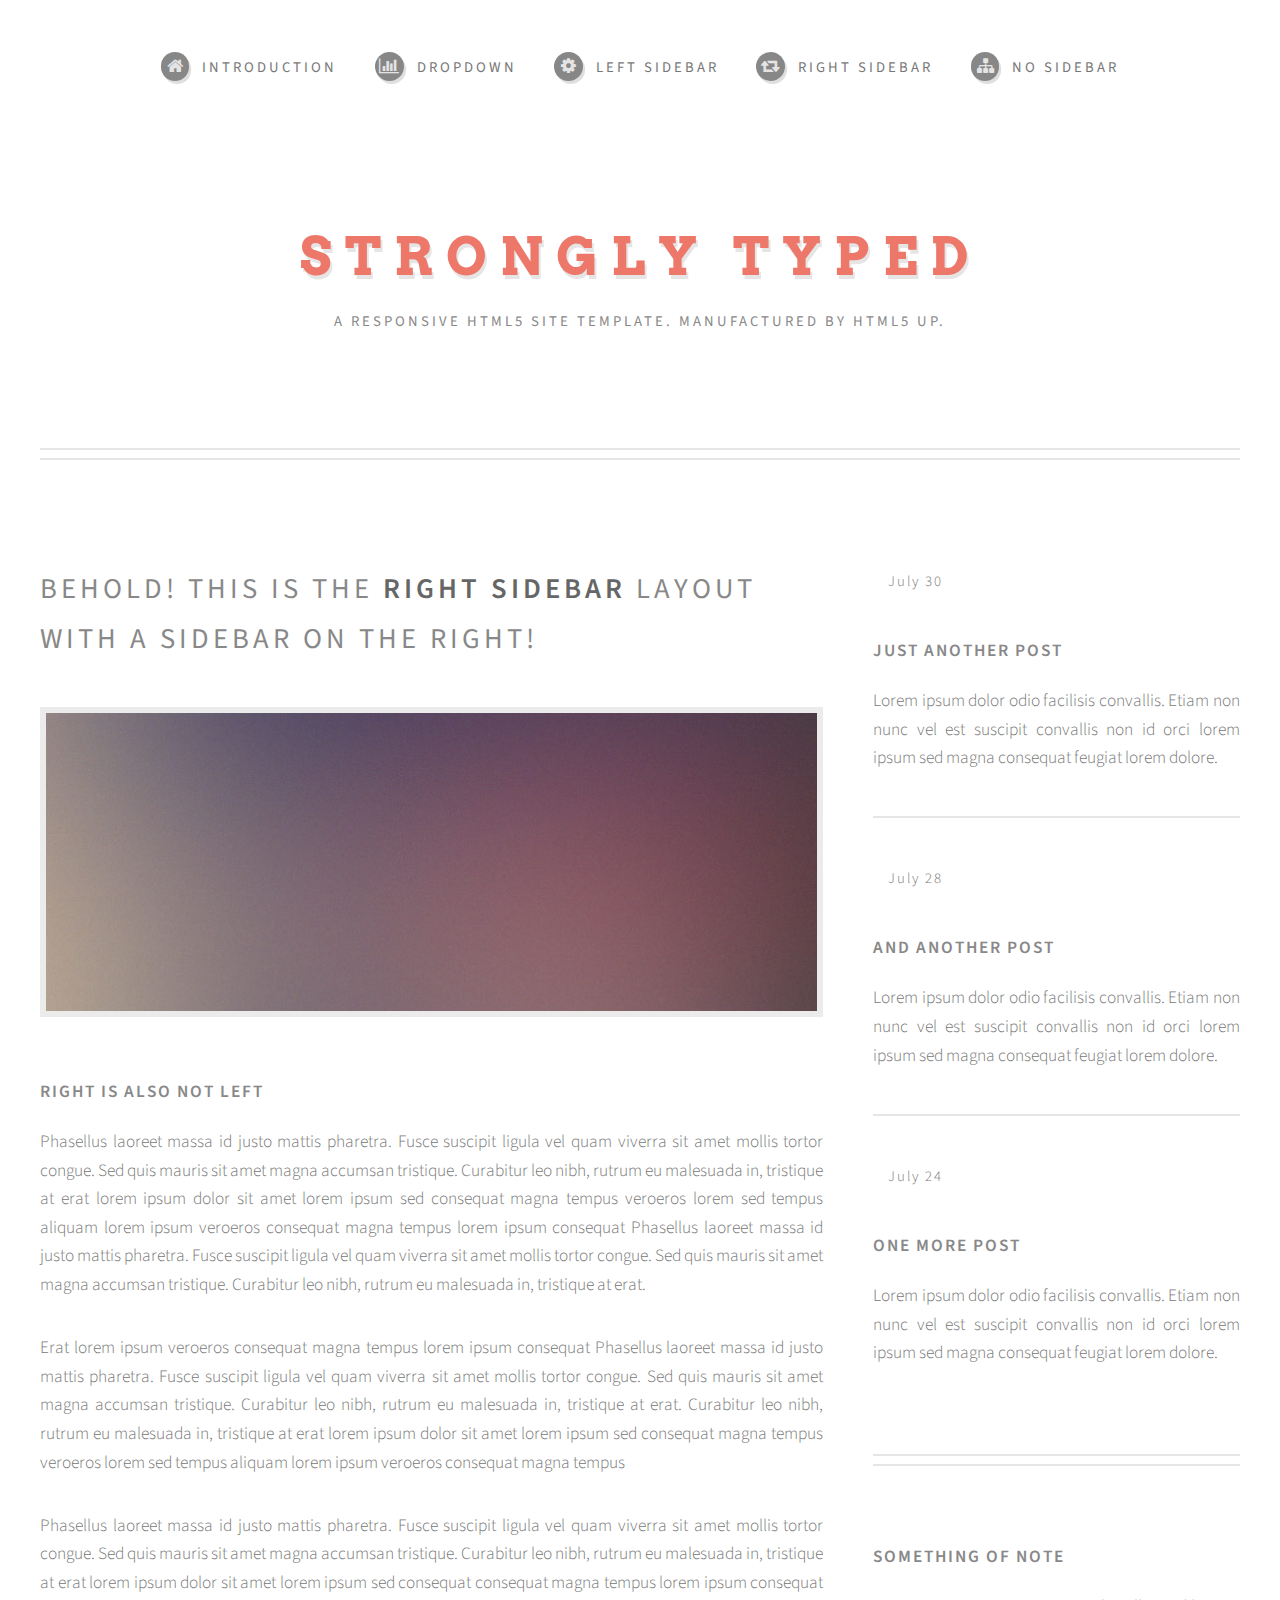
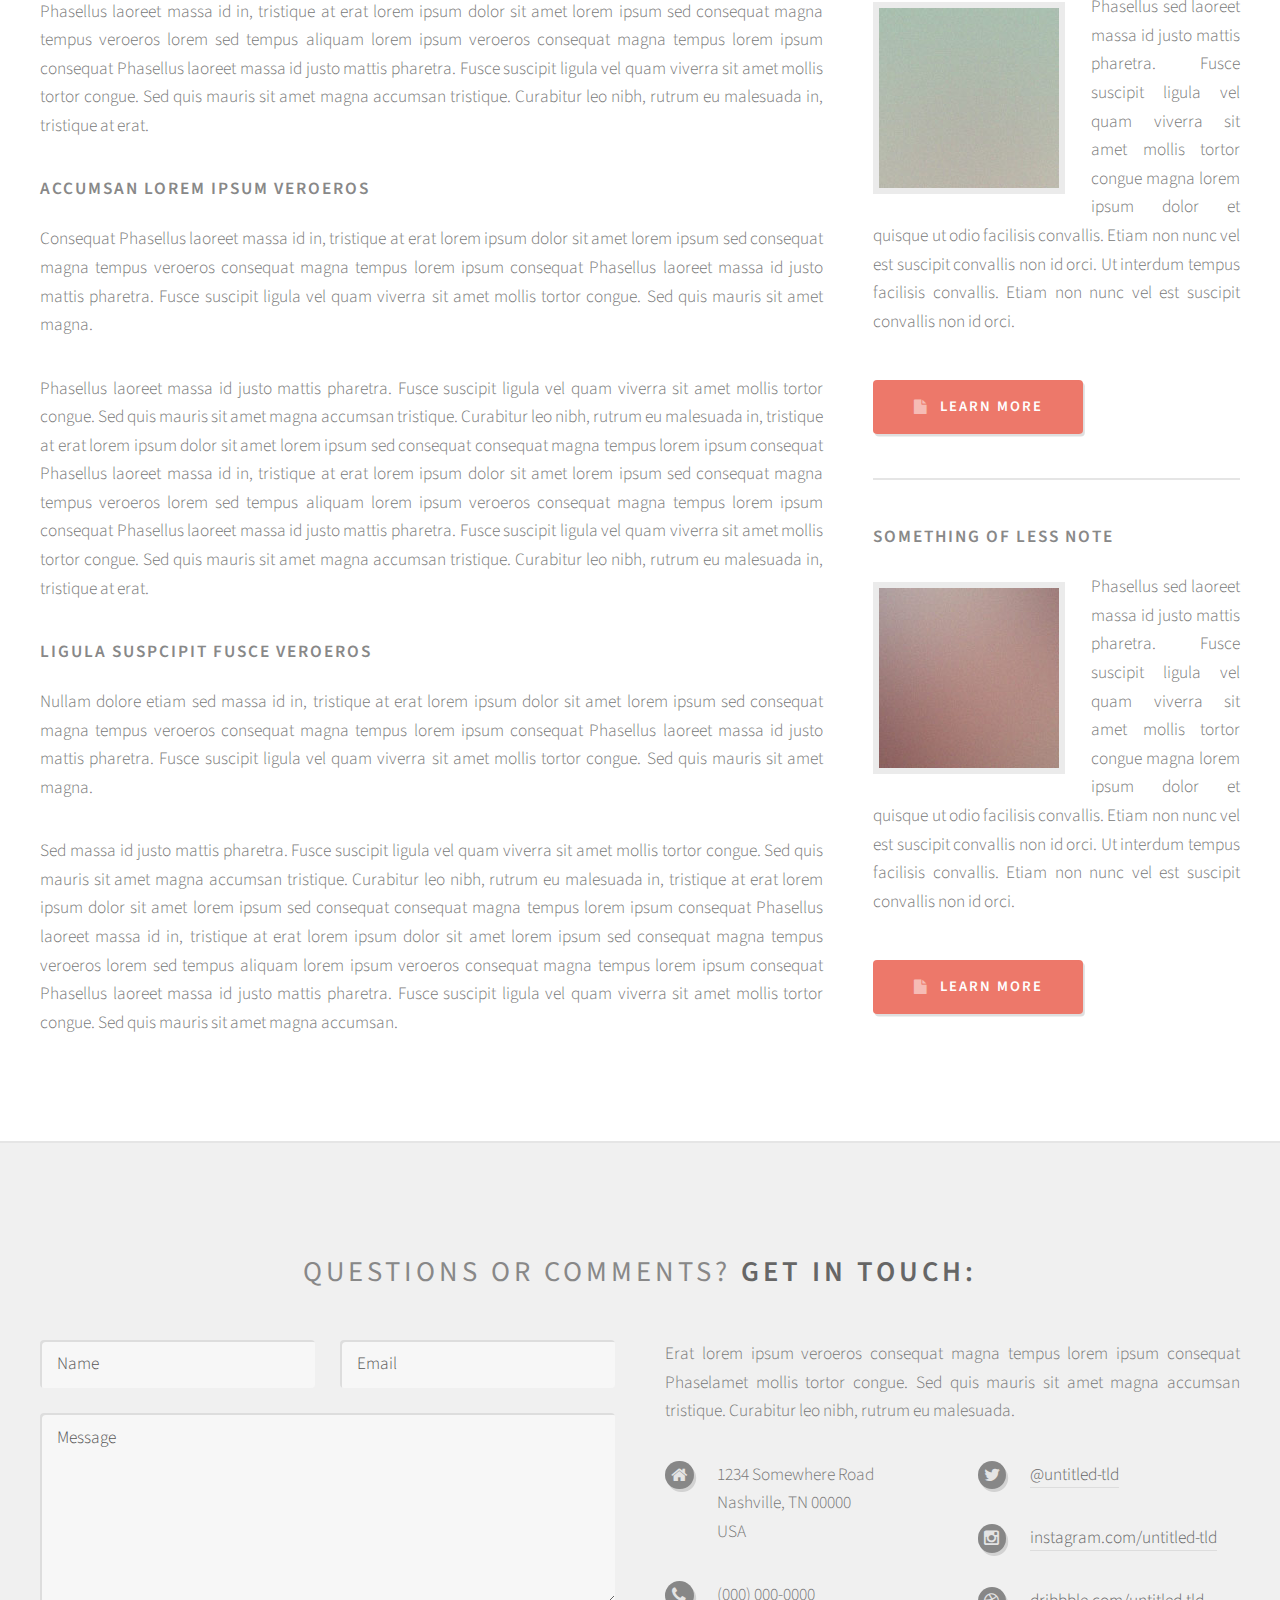
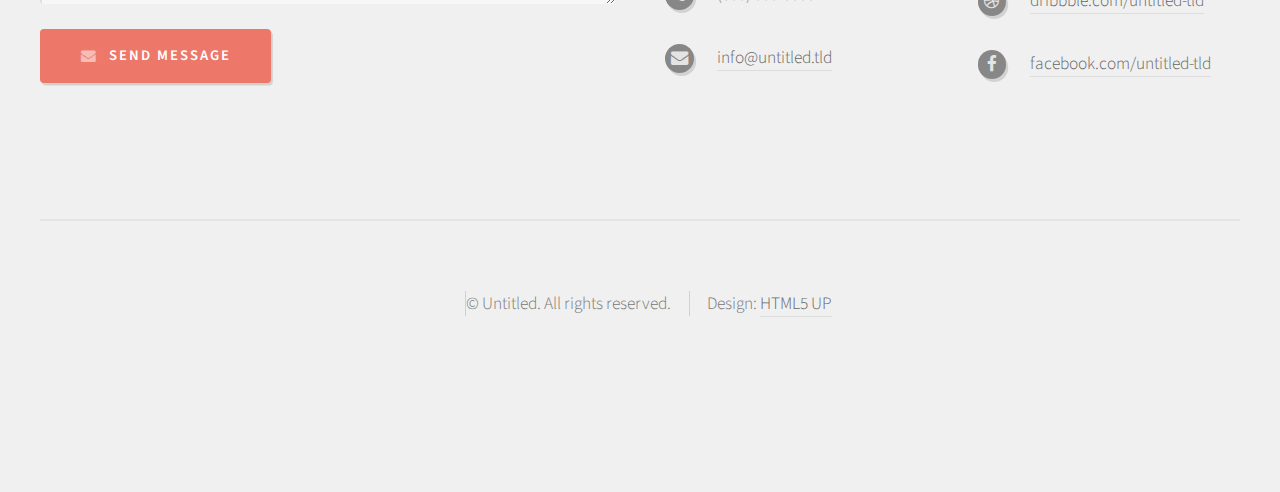
==== right-sidebar.html @ 6b98d06c "original commit" ====
<!DOCTYPE HTML>
<!--
	Strongly Typed by HTML5 UP
	html5up.net | @n33co
	Free for personal and commercial use under the CCA 3.0 license (html5up.net/license)
-->
<html>
	<head>
		<title>Right Sidebar - Strongly Typed by HTML5 UP</title>
		<meta charset="utf-8" />
		<meta name="viewport" content="width=device-width, initial-scale=1" />
		<!--[if lte IE 8]><script src="assets/js/ie/html5shiv.js"></script><![endif]-->
		<link rel="stylesheet" href="assets/css/main.css" />
		<!--[if lte IE 8]><link rel="stylesheet" href="assets/css/ie8.css" /><![endif]-->
	</head>
	<body class="right-sidebar">
		<div id="page-wrapper">

			<!-- Header -->
				<div id="header-wrapper">
					<div id="header" class="container">

						<!-- Logo -->
							<h1 id="logo"><a href="index.html">Strongly Typed</a></h1>
							<p>A responsive HTML5 site template. Manufactured by HTML5 UP.</p>

						<!-- Nav -->
							<nav id="nav">
								<ul>
									<li><a class="icon fa-home" href="index.html"><span>Introduction</span></a></li>
									<li>
										<a href="#" class="icon fa-bar-chart-o"><span>Dropdown</span></a>
										<ul>
											<li><a href="#">Lorem ipsum dolor</a></li>
											<li><a href="#">Magna phasellus</a></li>
											<li><a href="#">Etiam dolore nisl</a></li>
											<li>
												<a href="#">Phasellus consequat</a>
												<ul>
													<li><a href="#">Magna phasellus</a></li>
													<li><a href="#">Etiam dolore nisl</a></li>
													<li><a href="#">Phasellus consequat</a></li>
												</ul>
											</li>
											<li><a href="#">Veroeros feugiat</a></li>
										</ul>
									</li>
									<li><a class="icon fa-cog" href="left-sidebar.html"><span>Left Sidebar</span></a></li>
									<li><a class="icon fa-retweet" href="right-sidebar.html"><span>Right Sidebar</span></a></li>
									<li><a class="icon fa-sitemap" href="no-sidebar.html"><span>No Sidebar</span></a></li>
								</ul>
							</nav>

					</div>
				</div>

			<!-- Main -->
				<div id="main-wrapper">
					<div id="main" class="container">
						<div class="row">

							<!-- Content -->
								<div id="content" class="8u 12u(mobile)">

									<!-- Post -->
										<article class="box post">
											<header>
												<h2>Behold! This is the <strong>right sidebar</strong> layout<br />
												with a sidebar on the right!</h2>
											</header>
											<span class="image featured"><img src="images/pic04.jpg" alt="" /></span>
											<h3>Right is also not left</h3>
											<p>Phasellus laoreet massa id justo mattis pharetra. Fusce suscipit
											ligula vel quam viverra sit amet mollis tortor congue. Sed quis mauris
											sit amet magna accumsan tristique. Curabitur leo nibh, rutrum eu malesuada
											in, tristique at erat lorem ipsum dolor sit amet lorem ipsum sed consequat
											magna tempus veroeros lorem sed tempus aliquam lorem ipsum veroeros
											consequat magna tempus lorem ipsum consequat Phasellus laoreet massa id
											justo mattis pharetra. Fusce suscipit ligula vel quam viverra sit amet
											mollis tortor congue. Sed quis mauris sit amet magna accumsan tristique.
											Curabitur leo nibh, rutrum eu malesuada in, tristique at erat.</p>
											<p>Erat lorem ipsum veroeros consequat magna tempus lorem ipsum consequat
											Phasellus laoreet massa id justo mattis pharetra. Fusce suscipit ligula
											vel quam viverra sit amet mollis tortor congue. Sed quis mauris sit amet
											magna accumsan tristique. Curabitur leo nibh, rutrum eu malesuada in,
											tristique at erat. Curabitur leo nibh, rutrum eu malesuada  in, tristique
											at erat lorem ipsum dolor sit amet lorem ipsum sed consequat magna
											tempus veroeros lorem sed tempus aliquam lorem ipsum veroeros consequat
											magna tempus</p>
											<p>Phasellus laoreet massa id justo mattis pharetra. Fusce suscipit
											ligula vel quam viverra sit amet mollis tortor congue. Sed quis mauris
											sit amet magna accumsan tristique. Curabitur leo nibh, rutrum eu malesuada
											in, tristique at erat lorem ipsum dolor sit amet lorem ipsum sed consequat
											consequat magna tempus lorem ipsum consequat Phasellus laoreet massa id
											in, tristique at erat lorem ipsum dolor sit amet lorem ipsum sed consequat
											magna tempus veroeros lorem sed tempus aliquam lorem ipsum veroeros
											consequat magna tempus lorem ipsum consequat Phasellus laoreet massa id
											justo mattis pharetra. Fusce suscipit ligula vel quam viverra sit amet
											mollis tortor congue. Sed quis mauris sit amet magna accumsan tristique.
											Curabitur leo nibh, rutrum eu malesuada in, tristique at erat.</p>
											<h3>Accumsan lorem ipsum veroeros</h3>
											<p>Consequat Phasellus laoreet massa id in, tristique at erat lorem
											ipsum dolor sit amet lorem ipsum sed consequat magna tempus veroeros
											consequat magna tempus lorem ipsum consequat Phasellus laoreet massa id
											justo mattis pharetra. Fusce suscipit ligula vel quam viverra sit amet
											mollis tortor congue. Sed quis mauris sit amet magna.</p>
											<p>Phasellus laoreet massa id justo mattis pharetra. Fusce suscipit
											ligula vel quam viverra sit amet mollis tortor congue. Sed quis mauris
											sit amet magna accumsan tristique. Curabitur leo nibh, rutrum eu malesuada
											in, tristique at erat lorem ipsum dolor sit amet lorem ipsum sed consequat
											consequat magna tempus lorem ipsum consequat Phasellus laoreet massa id
											in, tristique at erat lorem ipsum dolor sit amet lorem ipsum sed consequat
											magna tempus veroeros lorem sed tempus aliquam lorem ipsum veroeros
											consequat magna tempus lorem ipsum consequat Phasellus laoreet massa id
											justo mattis pharetra. Fusce suscipit ligula vel quam viverra sit amet
											mollis tortor congue. Sed quis mauris sit amet magna accumsan tristique.
											Curabitur leo nibh, rutrum eu malesuada in, tristique at erat.</p>
											<h3>Ligula suspcipit fusce veroeros</h3>
											<p>Nullam dolore etiam sed massa id in, tristique at erat lorem
											ipsum dolor sit amet lorem ipsum sed consequat magna tempus veroeros
											consequat magna tempus lorem ipsum consequat Phasellus laoreet massa id
											justo mattis pharetra. Fusce suscipit ligula vel quam viverra sit amet
											mollis tortor congue. Sed quis mauris sit amet magna.</p>
											<p>Sed massa id justo mattis pharetra. Fusce suscipit
											ligula vel quam viverra sit amet mollis tortor congue. Sed quis mauris
											sit amet magna accumsan tristique. Curabitur leo nibh, rutrum eu malesuada
											in, tristique at erat lorem ipsum dolor sit amet lorem ipsum sed consequat
											consequat magna tempus lorem ipsum consequat Phasellus laoreet massa id
											in, tristique at erat lorem ipsum dolor sit amet lorem ipsum sed consequat
											magna tempus veroeros lorem sed tempus aliquam lorem ipsum veroeros
											consequat magna tempus lorem ipsum consequat Phasellus laoreet massa id
											justo mattis pharetra. Fusce suscipit ligula vel quam viverra sit amet
											mollis tortor congue. Sed quis mauris sit amet magna accumsan.</p>
										</article>

								</div>

							<!-- Sidebar -->
								<div id="sidebar" class="4u 12u(mobile)">

									<!-- Excerpts -->
										<section>
											<ul class="divided">
												<li>

													<!-- Excerpt -->
														<article class="box excerpt">
															<header>
																<span class="date">July 30</span>
																<h3><a href="#">Just another post</a></h3>
															</header>
															<p>Lorem ipsum dolor odio facilisis convallis. Etiam non nunc vel est
															suscipit convallis non id orci lorem ipsum sed magna consequat feugiat lorem dolore.</p>
														</article>

												</li>
												<li>

													<!-- Excerpt -->
														<article class="box excerpt">
															<header>
																<span class="date">July 28</span>
																<h3><a href="#">And another post</a></h3>
															</header>
															<p>Lorem ipsum dolor odio facilisis convallis. Etiam non nunc vel est
															suscipit convallis non id orci lorem ipsum sed magna consequat feugiat lorem dolore.</p>
														</article>

												</li>
												<li>

													<!-- Excerpt -->
														<article class="box excerpt">
															<header>
																<span class="date">July 24</span>
																<h3><a href="#">One more post</a></h3>
															</header>
															<p>Lorem ipsum dolor odio facilisis convallis. Etiam non nunc vel est
															suscipit convallis non id orci lorem ipsum sed magna consequat feugiat lorem dolore.</p>
														</article>

												</li>
											</ul>
										</section>

									<!-- Highlights -->
										<section>
											<ul class="divided">
												<li>

													<!-- Highlight -->
														<article class="box highlight">
															<header>
																<h3><a href="#">Something of note</a></h3>
															</header>
															<a href="#" class="image left"><img src="images/pic06.jpg" alt="" /></a>
															<p>Phasellus  sed laoreet massa id justo mattis pharetra. Fusce suscipit ligula vel quam
															viverra sit amet mollis tortor congue magna lorem ipsum dolor et quisque ut odio facilisis
															convallis. Etiam non nunc vel est suscipit convallis non id orci. Ut interdum tempus
															facilisis convallis. Etiam non nunc vel est suscipit convallis non id orci.</p>
															<ul class="actions">
																<li><a href="#" class="button icon fa-file">Learn More</a></li>
															</ul>
														</article>

												</li>
												<li>

													<!-- Highlight -->
														<article class="box highlight">
															<header>
																<h3><a href="#">Something of less note</a></h3>
															</header>
															<a href="#" class="image left"><img src="images/pic07.jpg" alt="" /></a>
															<p>Phasellus  sed laoreet massa id justo mattis pharetra. Fusce suscipit ligula vel quam
															viverra sit amet mollis tortor congue magna lorem ipsum dolor et quisque ut odio facilisis
															convallis. Etiam non nunc vel est suscipit convallis non id orci. Ut interdum tempus
															facilisis convallis. Etiam non nunc vel est suscipit convallis non id orci.</p>
															<ul class="actions">
																<li><a href="#" class="button icon fa-file">Learn More</a></li>
															</ul>
														</article>

												</li>
											</ul>
										</section>

								</div>

						</div>
					</div>
				</div>

			<!-- Footer -->
				<div id="footer-wrapper">
					<div id="footer" class="container">
						<header>
							<h2>Questions or comments? <strong>Get in touch:</strong></h2>
						</header>
						<div class="row">
							<div class="6u 12u(mobile)">
								<section>
									<form method="post" action="#">
										<div class="row 50%">
											<div class="6u 12u(mobile)">
												<input name="name" placeholder="Name" type="text" />
											</div>
											<div class="6u 12u(mobile)">
												<input name="email" placeholder="Email" type="text" />
											</div>
										</div>
										<div class="row 50%">
											<div class="12u">
												<textarea name="message" placeholder="Message"></textarea>
											</div>
										</div>
										<div class="row 50%">
											<div class="12u">
												<a href="#" class="form-button-submit button icon fa-envelope">Send Message</a>
											</div>
										</div>
									</form>
								</section>
							</div>
							<div class="6u 12u(mobile)">
								<section>
									<p>Erat lorem ipsum veroeros consequat magna tempus lorem ipsum consequat Phaselamet
									mollis tortor congue. Sed quis mauris sit amet magna accumsan tristique. Curabitur
									leo nibh, rutrum eu malesuada.</p>
									<div class="row">
										<div class="6u 12u(mobile)">
											<ul class="icons">
												<li class="icon fa-home">
													1234 Somewhere Road<br />
													Nashville, TN 00000<br />
													USA
												</li>
												<li class="icon fa-phone">
													(000) 000-0000
												</li>
												<li class="icon fa-envelope">
													<a href="#">info@untitled.tld</a>
												</li>
											</ul>
										</div>
										<div class="6u 12u(mobile)">
											<ul class="icons">
												<li class="icon fa-twitter">
													<a href="#">@untitled-tld</a>
												</li>
												<li class="icon fa-instagram">
													<a href="#">instagram.com/untitled-tld</a>
												</li>
												<li class="icon fa-dribbble">
													<a href="#">dribbble.com/untitled-tld</a>
												</li>
												<li class="icon fa-facebook">
													<a href="#">facebook.com/untitled-tld</a>
												</li>
											</ul>
										</div>
									</div>
								</section>
							</div>
						</div>
					</div>
					<div id="copyright" class="container">
						<ul class="links">
							<li>&copy; Untitled. All rights reserved.</li><li>Design: <a href="http://html5up.net">HTML5 UP</a></li>
						</ul>
					</div>
				</div>

		</div>

		<!-- Scripts -->
			<script src="assets/js/jquery.min.js"></script>
			<script src="assets/js/jquery.dropotron.min.js"></script>
			<script src="assets/js/skel.min.js"></script>
			<script src="assets/js/skel-viewport.min.js"></script>
			<script src="assets/js/util.js"></script>
			<!--[if lte IE 8]><script src="assets/js/ie/respond.min.js"></script><![endif]-->
			<script src="assets/js/main.js"></script>

	</body>
</html>
---- assets/css/main.css ----
@import url("font-awesome.min.css");
@import url("http://fonts.googleapis.com/css?family=Source+Sans+Pro:300,400,600|Arvo:700");

/*
	Strongly Typed by HTML5 UP
	html5up.net | @n33co
	Free for personal and commercial use under the CCA 3.0 license (html5up.net/license)
*/

/* Reset */

	html, body, div, span, applet, object, iframe, h1, h2, h3, h4, h5, h6, p, blockquote, pre, a, abbr, acronym, address, big, cite, code, del, dfn, em, img, ins, kbd, q, s, samp, small, strike, strong, sub, sup, tt, var, b, u, i, center, dl, dt, dd, ol, ul, li, fieldset, form, label, legend, table, caption, tbody, tfoot, thead, tr, th, td, article, aside, canvas, details, embed, figure, figcaption, footer, header, hgroup, menu, nav, output, ruby, section, summary, time, mark, audio, video {
		margin: 0;
		padding: 0;
		border: 0;
		font-size: 100%;
		font: inherit;
		vertical-align: baseline;
	}

	article, aside, details, figcaption, figure, footer, header, hgroup, menu, nav, section {
		display: block;
	}

	body {
		line-height: 1;
	}

	ol, ul {
		list-style: none;
	}

	blockquote, q {
		quotes: none;
	}

	blockquote:before, blockquote:after, q:before, q:after {
		content: '';
		content: none;
	}

	table {
		border-collapse: collapse;
		border-spacing: 0;
	}

	body {
		-webkit-text-size-adjust: none;
	}

/* Box Model */

	*, *:before, *:after {
		-moz-box-sizing: border-box;
		-webkit-box-sizing: border-box;
		box-sizing: border-box;
	}

/* Containers */

	.container {
		margin-left: auto;
		margin-right: auto;
	}

	.container.\31 25\25 {
		width: 100%;
		max-width: 1200px;
		min-width: 960px;
	}

	.container.\37 5\25 {
		width: 720px;
	}

	.container.\35 0\25 {
		width: 480px;
	}

	.container.\32 5\25 {
		width: 240px;
	}

	.container {
		width: 960px;
	}

	@media screen and (min-width: 737px) {

		.container.\31 25\25 {
			width: 100%;
			max-width: 1500px;
			min-width: 1200px;
		}

		.container.\37 5\25 {
			width: 900px;
		}

		.container.\35 0\25 {
			width: 600px;
		}

		.container.\32 5\25 {
			width: 300px;
		}

		.container {
			width: 1200px;
		}

	}

	@media screen and (min-width: 737px) and (max-width: 1200px) {

		.container.\31 25\25 {
			width: 100%;
			max-width: 1200px;
			min-width: 960px;
		}

		.container.\37 5\25 {
			width: 720px;
		}

		.container.\35 0\25 {
			width: 480px;
		}

		.container.\32 5\25 {
			width: 240px;
		}

		.container {
			width: 960px;
		}

	}

	@media screen and (max-width: 736px) {

		.container.\31 25\25 {
			width: 100%;
			max-width: 125%;
			min-width: 100%;
		}

		.container.\37 5\25 {
			width: 75%;
		}

		.container.\35 0\25 {
			width: 50%;
		}

		.container.\32 5\25 {
			width: 25%;
		}

		.container {
			width: 100% !important;
		}

	}

/* Grid */

	.row {
		border-bottom: solid 1px transparent;
		-moz-box-sizing: border-box;
		-webkit-box-sizing: border-box;
		box-sizing: border-box;
	}

	.row > * {
		float: left;
		-moz-box-sizing: border-box;
		-webkit-box-sizing: border-box;
		box-sizing: border-box;
	}

	.row:after, .row:before {
		content: '';
		display: block;
		clear: both;
		height: 0;
	}

	.row.uniform > * > :first-child {
		margin-top: 0;
	}

	.row.uniform > * > :last-child {
		margin-bottom: 0;
	}

	.row.\30 \25 > * {
		padding: 0 0 0 0px;
	}

	.row.\30 \25 {
		margin: 0 0 -1px 0px;
	}

	.row.uniform.\30 \25 > * {
		padding: 0px 0 0 0px;
	}

	.row.uniform.\30 \25 {
		margin: 0px 0 -1px 0px;
	}

	.row > * {
		padding: 0 0 0 40px;
	}

	.row {
		margin: 0 0 -1px -40px;
	}

	.row.uniform > * {
		padding: 40px 0 0 40px;
	}

	.row.uniform {
		margin: -40px 0 -1px -40px;
	}

	.row.\32 00\25 > * {
		padding: 0 0 0 80px;
	}

	.row.\32 00\25 {
		margin: 0 0 -1px -80px;
	}

	.row.uniform.\32 00\25 > * {
		padding: 80px 0 0 80px;
	}

	.row.uniform.\32 00\25 {
		margin: -80px 0 -1px -80px;
	}

	.row.\31 50\25 > * {
		padding: 0 0 0 60px;
	}

	.row.\31 50\25 {
		margin: 0 0 -1px -60px;
	}

	.row.uniform.\31 50\25 > * {
		padding: 60px 0 0 60px;
	}

	.row.uniform.\31 50\25 {
		margin: -60px 0 -1px -60px;
	}

	.row.\35 0\25 > * {
		padding: 0 0 0 20px;
	}

	.row.\35 0\25 {
		margin: 0 0 -1px -20px;
	}

	.row.uniform.\35 0\25 > * {
		padding: 20px 0 0 20px;
	}

	.row.uniform.\35 0\25 {
		margin: -20px 0 -1px -20px;
	}

	.row.\32 5\25 > * {
		padding: 0 0 0 10px;
	}

	.row.\32 5\25 {
		margin: 0 0 -1px -10px;
	}

	.row.uniform.\32 5\25 > * {
		padding: 10px 0 0 10px;
	}

	.row.uniform.\32 5\25 {
		margin: -10px 0 -1px -10px;
	}

	.\31 2u, .\31 2u\24 {
		width: 100%;
		clear: none;
		margin-left: 0;
	}

	.\31 1u, .\31 1u\24 {
		width: 91.6666666667%;
		clear: none;
		margin-left: 0;
	}

	.\31 0u, .\31 0u\24 {
		width: 83.3333333333%;
		clear: none;
		margin-left: 0;
	}

	.\39 u, .\39 u\24 {
		width: 75%;
		clear: none;
		margin-left: 0;
	}

	.\38 u, .\38 u\24 {
		width: 66.6666666667%;
		clear: none;
		margin-left: 0;
	}

	.\37 u, .\37 u\24 {
		width: 58.3333333333%;
		clear: none;
		margin-left: 0;
	}

	.\36 u, .\36 u\24 {
		width: 50%;
		clear: none;
		margin-left: 0;
	}

	.\35 u, .\35 u\24 {
		width: 41.6666666667%;
		clear: none;
		margin-left: 0;
	}

	.\34 u, .\34 u\24 {
		width: 33.3333333333%;
		clear: none;
		margin-left: 0;
	}

	.\33 u, .\33 u\24 {
		width: 25%;
		clear: none;
		margin-left: 0;
	}

	.\32 u, .\32 u\24 {
		width: 16.6666666667%;
		clear: none;
		margin-left: 0;
	}

	.\31 u, .\31 u\24 {
		width: 8.3333333333%;
		clear: none;
		margin-left: 0;
	}

	.\31 2u\24 + *,
	.\31 1u\24 + *,
	.\31 0u\24 + *,
	.\39 u\24 + *,
	.\38 u\24 + *,
	.\37 u\24 + *,
	.\36 u\24 + *,
	.\35 u\24 + *,
	.\34 u\24 + *,
	.\33 u\24 + *,
	.\32 u\24 + *,
	.\31 u\24 + * {
		clear: left;
	}

	.\-11u {
		margin-left: 91.66667%;
	}

	.\-10u {
		margin-left: 83.33333%;
	}

	.\-9u {
		margin-left: 75%;
	}

	.\-8u {
		margin-left: 66.66667%;
	}

	.\-7u {
		margin-left: 58.33333%;
	}

	.\-6u {
		margin-left: 50%;
	}

	.\-5u {
		margin-left: 41.66667%;
	}

	.\-4u {
		margin-left: 33.33333%;
	}

	.\-3u {
		margin-left: 25%;
	}

	.\-2u {
		margin-left: 16.66667%;
	}

	.\-1u {
		margin-left: 8.33333%;
	}

	@media screen and (min-width: 737px) {

		.row > * {
			padding: 50px 0 0 50px;
		}

		.row {
			margin: -50px 0 -1px -50px;
		}

		.row.uniform > * {
			padding: 50px 0 0 50px;
		}

		.row.uniform {
			margin: -50px 0 -1px -50px;
		}

		.row.\32 00\25 > * {
			padding: 100px 0 0 100px;
		}

		.row.\32 00\25 {
			margin: -100px 0 -1px -100px;
		}

		.row.uniform.\32 00\25 > * {
			padding: 100px 0 0 100px;
		}

		.row.uniform.\32 00\25 {
			margin: -100px 0 -1px -100px;
		}

		.row.\31 50\25 > * {
			padding: 75px 0 0 75px;
		}

		.row.\31 50\25 {
			margin: -75px 0 -1px -75px;
		}

		.row.uniform.\31 50\25 > * {
			padding: 75px 0 0 75px;
		}

		.row.uniform.\31 50\25 {
			margin: -75px 0 -1px -75px;
		}

		.row.\35 0\25 > * {
			padding: 25px 0 0 25px;
		}

		.row.\35 0\25 {
			margin: -25px 0 -1px -25px;
		}

		.row.uniform.\35 0\25 > * {
			padding: 25px 0 0 25px;
		}

		.row.uniform.\35 0\25 {
			margin: -25px 0 -1px -25px;
		}

		.row.\32 5\25 > * {
			padding: 12.5px 0 0 12.5px;
		}

		.row.\32 5\25 {
			margin: -12.5px 0 -1px -12.5px;
		}

		.row.uniform.\32 5\25 > * {
			padding: 12.5px 0 0 12.5px;
		}

		.row.uniform.\32 5\25 {
			margin: -12.5px 0 -1px -12.5px;
		}

		.\31 2u\28desktop\29, .\31 2u\24\28desktop\29 {
			width: 100%;
			clear: none;
			margin-left: 0;
		}

		.\31 1u\28desktop\29, .\31 1u\24\28desktop\29 {
			width: 91.6666666667%;
			clear: none;
			margin-left: 0;
		}

		.\31 0u\28desktop\29, .\31 0u\24\28desktop\29 {
			width: 83.3333333333%;
			clear: none;
			margin-left: 0;
		}

		.\39 u\28desktop\29, .\39 u\24\28desktop\29 {
			width: 75%;
			clear: none;
			margin-left: 0;
		}

		.\38 u\28desktop\29, .\38 u\24\28desktop\29 {
			width: 66.6666666667%;
			clear: none;
			margin-left: 0;
		}

		.\37 u\28desktop\29, .\37 u\24\28desktop\29 {
			width: 58.3333333333%;
			clear: none;
			margin-left: 0;
		}

		.\36 u\28desktop\29, .\36 u\24\28desktop\29 {
			width: 50%;
			clear: none;
			margin-left: 0;
		}

		.\35 u\28desktop\29, .\35 u\24\28desktop\29 {
			width: 41.6666666667%;
			clear: none;
			margin-left: 0;
		}

		.\34 u\28desktop\29, .\34 u\24\28desktop\29 {
			width: 33.3333333333%;
			clear: none;
			margin-left: 0;
		}

		.\33 u\28desktop\29, .\33 u\24\28desktop\29 {
			width: 25%;
			clear: none;
			margin-left: 0;
		}

		.\32 u\28desktop\29, .\32 u\24\28desktop\29 {
			width: 16.6666666667%;
			clear: none;
			margin-left: 0;
		}

		.\31 u\28desktop\29, .\31 u\24\28desktop\29 {
			width: 8.3333333333%;
			clear: none;
			margin-left: 0;
		}

		.\31 2u\24\28desktop\29 + *,
		.\31 1u\24\28desktop\29 + *,
		.\31 0u\24\28desktop\29 + *,
		.\39 u\24\28desktop\29 + *,
		.\38 u\24\28desktop\29 + *,
		.\37 u\24\28desktop\29 + *,
		.\36 u\24\28desktop\29 + *,
		.\35 u\24\28desktop\29 + *,
		.\34 u\24\28desktop\29 + *,
		.\33 u\24\28desktop\29 + *,
		.\32 u\24\28desktop\29 + *,
		.\31 u\24\28desktop\29 + * {
			clear: left;
		}

		.\-11u\28desktop\29 {
			margin-left: 91.66667%;
		}

		.\-10u\28desktop\29 {
			margin-left: 83.33333%;
		}

		.\-9u\28desktop\29 {
			margin-left: 75%;
		}

		.\-8u\28desktop\29 {
			margin-left: 66.66667%;
		}

		.\-7u\28desktop\29 {
			margin-left: 58.33333%;
		}

		.\-6u\28desktop\29 {
			margin-left: 50%;
		}

		.\-5u\28desktop\29 {
			margin-left: 41.66667%;
		}

		.\-4u\28desktop\29 {
			margin-left: 33.33333%;
		}

		.\-3u\28desktop\29 {
			margin-left: 25%;
		}

		.\-2u\28desktop\29 {
			margin-left: 16.66667%;
		}

		.\-1u\28desktop\29 {
			margin-left: 8.33333%;
		}

	}

	@media screen and (min-width: 737px) and (max-width: 1200px) {

		.row > * {
			padding: 30px 0 0 30px;
		}

		.row {
			margin: -30px 0 -1px -30px;
		}

		.row.uniform > * {
			padding: 30px 0 0 30px;
		}

		.row.uniform {
			margin: -30px 0 -1px -30px;
		}

		.row.\32 00\25 > * {
			padding: 60px 0 0 60px;
		}

		.row.\32 00\25 {
			margin: -60px 0 -1px -60px;
		}

		.row.uniform.\32 00\25 > * {
			padding: 60px 0 0 60px;
		}

		.row.uniform.\32 00\25 {
			margin: -60px 0 -1px -60px;
		}

		.row.\31 50\25 > * {
			padding: 45px 0 0 45px;
		}

		.row.\31 50\25 {
			margin: -45px 0 -1px -45px;
		}

		.row.uniform.\31 50\25 > * {
			padding: 45px 0 0 45px;
		}

		.row.uniform.\31 50\25 {
			margin: -45px 0 -1px -45px;
		}

		.row.\35 0\25 > * {
			padding: 15px 0 0 15px;
		}

		.row.\35 0\25 {
			margin: -15px 0 -1px -15px;
		}

		.row.uniform.\35 0\25 > * {
			padding: 15px 0 0 15px;
		}

		.row.uniform.\35 0\25 {
			margin: -15px 0 -1px -15px;
		}

		.row.\32 5\25 > * {
			padding: 7.5px 0 0 7.5px;
		}

		.row.\32 5\25 {
			margin: -7.5px 0 -1px -7.5px;
		}

		.row.uniform.\32 5\25 > * {
			padding: 7.5px 0 0 7.5px;
		}

		.row.uniform.\32 5\25 {
			margin: -7.5px 0 -1px -7.5px;
		}

		.\31 2u\28tablet\29, .\31 2u\24\28tablet\29 {
			width: 100%;
			clear: none;
			margin-left: 0;
		}

		.\31 1u\28tablet\29, .\31 1u\24\28tablet\29 {
			width: 91.6666666667%;
			clear: none;
			margin-left: 0;
		}

		.\31 0u\28tablet\29, .\31 0u\24\28tablet\29 {
			width: 83.3333333333%;
			clear: none;
			margin-left: 0;
		}

		.\39 u\28tablet\29, .\39 u\24\28tablet\29 {
			width: 75%;
			clear: none;
			margin-left: 0;
		}

		.\38 u\28tablet\29, .\38 u\24\28tablet\29 {
			width: 66.6666666667%;
			clear: none;
			margin-left: 0;
		}

		.\37 u\28tablet\29, .\37 u\24\28tablet\29 {
			width: 58.3333333333%;
			clear: none;
			margin-left: 0;
		}

		.\36 u\28tablet\29, .\36 u\24\28tablet\29 {
			width: 50%;
			clear: none;
			margin-left: 0;
		}

		.\35 u\28tablet\29, .\35 u\24\28tablet\29 {
			width: 41.6666666667%;
			clear: none;
			margin-left: 0;
		}

		.\34 u\28tablet\29, .\34 u\24\28tablet\29 {
			width: 33.3333333333%;
			clear: none;
			margin-left: 0;
		}

		.\33 u\28tablet\29, .\33 u\24\28tablet\29 {
			width: 25%;
			clear: none;
			margin-left: 0;
		}

		.\32 u\28tablet\29, .\32 u\24\28tablet\29 {
			width: 16.6666666667%;
			clear: none;
			margin-left: 0;
		}

		.\31 u\28tablet\29, .\31 u\24\28tablet\29 {
			width: 8.3333333333%;
			clear: none;
			margin-left: 0;
		}

		.\31 2u\24\28tablet\29 + *,
		.\31 1u\24\28tablet\29 + *,
		.\31 0u\24\28tablet\29 + *,
		.\39 u\24\28tablet\29 + *,
		.\38 u\24\28tablet\29 + *,
		.\37 u\24\28tablet\29 + *,
		.\36 u\24\28tablet\29 + *,
		.\35 u\24\28tablet\29 + *,
		.\34 u\24\28tablet\29 + *,
		.\33 u\24\28tablet\29 + *,
		.\32 u\24\28tablet\29 + *,
		.\31 u\24\28tablet\29 + * {
			clear: left;
		}

		.\-11u\28tablet\29 {
			margin-left: 91.66667%;
		}

		.\-10u\28tablet\29 {
			margin-left: 83.33333%;
		}

		.\-9u\28tablet\29 {
			margin-left: 75%;
		}

		.\-8u\28tablet\29 {
			margin-left: 66.66667%;
		}

		.\-7u\28tablet\29 {
			margin-left: 58.33333%;
		}

		.\-6u\28tablet\29 {
			margin-left: 50%;
		}

		.\-5u\28tablet\29 {
			margin-left: 41.66667%;
		}

		.\-4u\28tablet\29 {
			margin-left: 33.33333%;
		}

		.\-3u\28tablet\29 {
			margin-left: 25%;
		}

		.\-2u\28tablet\29 {
			margin-left: 16.66667%;
		}

		.\-1u\28tablet\29 {
			margin-left: 8.33333%;
		}

	}

	@media screen and (max-width: 736px) {

		.row > * {
			padding: 20px 0 0 20px;
		}

		.row {
			margin: -20px 0 -1px -20px;
		}

		.row.uniform > * {
			padding: 20px 0 0 20px;
		}

		.row.uniform {
			margin: -20px 0 -1px -20px;
		}

		.row.\32 00\25 > * {
			padding: 40px 0 0 40px;
		}

		.row.\32 00\25 {
			margin: -40px 0 -1px -40px;
		}

		.row.uniform.\32 00\25 > * {
			padding: 40px 0 0 40px;
		}

		.row.uniform.\32 00\25 {
			margin: -40px 0 -1px -40px;
		}

		.row.\31 50\25 > * {
			padding: 30px 0 0 30px;
		}

		.row.\31 50\25 {
			margin: -30px 0 -1px -30px;
		}

		.row.uniform.\31 50\25 > * {
			padding: 30px 0 0 30px;
		}

		.row.uniform.\31 50\25 {
			margin: -30px 0 -1px -30px;
		}

		.row.\35 0\25 > * {
			padding: 10px 0 0 10px;
		}

		.row.\35 0\25 {
			margin: -10px 0 -1px -10px;
		}

		.row.uniform.\35 0\25 > * {
			padding: 10px 0 0 10px;
		}

		.row.uniform.\35 0\25 {
			margin: -10px 0 -1px -10px;
		}

		.row.\32 5\25 > * {
			padding: 5px 0 0 5px;
		}

		.row.\32 5\25 {
			margin: -5px 0 -1px -5px;
		}

		.row.uniform.\32 5\25 > * {
			padding: 5px 0 0 5px;
		}

		.row.uniform.\32 5\25 {
			margin: -5px 0 -1px -5px;
		}

		.\31 2u\28mobile\29, .\31 2u\24\28mobile\29 {
			width: 100%;
			clear: none;
			margin-left: 0;
		}

		.\31 1u\28mobile\29, .\31 1u\24\28mobile\29 {
			width: 91.6666666667%;
			clear: none;
			margin-left: 0;
		}

		.\31 0u\28mobile\29, .\31 0u\24\28mobile\29 {
			width: 83.3333333333%;
			clear: none;
			margin-left: 0;
		}

		.\39 u\28mobile\29, .\39 u\24\28mobile\29 {
			width: 75%;
			clear: none;
			margin-left: 0;
		}

		.\38 u\28mobile\29, .\38 u\24\28mobile\29 {
			width: 66.6666666667%;
			clear: none;
			margin-left: 0;
		}

		.\37 u\28mobile\29, .\37 u\24\28mobile\29 {
			width: 58.3333333333%;
			clear: none;
			margin-left: 0;
		}

		.\36 u\28mobile\29, .\36 u\24\28mobile\29 {
			width: 50%;
			clear: none;
			margin-left: 0;
		}

		.\35 u\28mobile\29, .\35 u\24\28mobile\29 {
			width: 41.6666666667%;
			clear: none;
			margin-left: 0;
		}

		.\34 u\28mobile\29, .\34 u\24\28mobile\29 {
			width: 33.3333333333%;
			clear: none;
			margin-left: 0;
		}

		.\33 u\28mobile\29, .\33 u\24\28mobile\29 {
			width: 25%;
			clear: none;
			margin-left: 0;
		}

		.\32 u\28mobile\29, .\32 u\24\28mobile\29 {
			width: 16.6666666667%;
			clear: none;
			margin-left: 0;
		}

		.\31 u\28mobile\29, .\31 u\24\28mobile\29 {
			width: 8.3333333333%;
			clear: none;
			margin-left: 0;
		}

		.\31 2u\24\28mobile\29 + *,
		.\31 1u\24\28mobile\29 + *,
		.\31 0u\24\28mobile\29 + *,
		.\39 u\24\28mobile\29 + *,
		.\38 u\24\28mobile\29 + *,
		.\37 u\24\28mobile\29 + *,
		.\36 u\24\28mobile\29 + *,
		.\35 u\24\28mobile\29 + *,
		.\34 u\24\28mobile\29 + *,
		.\33 u\24\28mobile\29 + *,
		.\32 u\24\28mobile\29 + *,
		.\31 u\24\28mobile\29 + * {
			clear: left;
		}

		.\-11u\28mobile\29 {
			margin-left: 91.66667%;
		}

		.\-10u\28mobile\29 {
			margin-left: 83.33333%;
		}

		.\-9u\28mobile\29 {
			margin-left: 75%;
		}

		.\-8u\28mobile\29 {
			margin-left: 66.66667%;
		}

		.\-7u\28mobile\29 {
			margin-left: 58.33333%;
		}

		.\-6u\28mobile\29 {
			margin-left: 50%;
		}

		.\-5u\28mobile\29 {
			margin-left: 41.66667%;
		}

		.\-4u\28mobile\29 {
			margin-left: 33.33333%;
		}

		.\-3u\28mobile\29 {
			margin-left: 25%;
		}

		.\-2u\28mobile\29 {
			margin-left: 16.66667%;
		}

		.\-1u\28mobile\29 {
			margin-left: 8.33333%;
		}

	}

/* Basic */

	body {
		background: #f0f0f0;
		font-family: 'Source Sans Pro';
		font-weight: 300;
		color: #777;
	}

		body.is-loading * {
			-moz-transition: none !important;
			-webkit-transition: none !important;
			-ms-transition: none !important;
			transition: none !important;
			-moz-animation: none !important;
			-webkit-animation: none !important;
			-ms-animation: none !important;
			animation: none !important;
		}

	input, textarea, select {
		font-family: 'Source Sans Pro';
		font-weight: 300;
		color: #777;
	}

	h1, h2, h3, h4, h5, h6 {
		font-weight: 600;
		text-transform: uppercase;
		color: #888;
	}

	h1 a, h2 a, h3 a, h4 a, h5 a, h6 a {
		color: inherit;
		text-decoration: none;
		border: 0;
	}

	a {
		-moz-transition: color 0.25s ease-in-out, border-bottom-color 0.25s ease-in-out;
		-webkit-transition: color 0.25s ease-in-out, border-bottom-color 0.25s ease-in-out;
		-ms-transition: color 0.25s ease-in-out, border-bottom-color 0.25s ease-in-out;
		transition: color 0.25s ease-in-out, border-bottom-color 0.25s ease-in-out;
		color: #666;
		text-decoration: none;
		border-bottom: solid 1px #ddd;
	}

		a strong {
			-moz-transition: color 0.25s ease-in-out, border-bottom-color 0.25s ease-in-out;
			-webkit-transition: color 0.25s ease-in-out, border-bottom-color 0.25s ease-in-out;
			-ms-transition: color 0.25s ease-in-out, border-bottom-color 0.25s ease-in-out;
			transition: color 0.25s ease-in-out, border-bottom-color 0.25s ease-in-out;
		}

		a:hover {
			color: #ed786a;
			border-bottom-color: rgba(255, 255, 255, 0);
		}

			a:hover strong {
				color: #ed786a;
			}

	strong, b {
		font-weight: 600;
		color: #666;
	}

	em, i {
		font-style: italic;
	}

	sub {
		position: relative;
		top: 0.5em;
		font-size: 0.8em;
	}

	sup {
		position: relative;
		top: -0.5em;
		font-size: 0.8em;
	}

	hr {
		border: 0;
		border-top: solid 1px #ddd;
	}

	blockquote {
		border-left: solid 0.5em #ddd;
		padding: 1em 0 1em 2em;
		font-style: italic;
	}

	p {
		text-align: justify;
		margin-bottom: 2em;
	}

	ul, ol, dl, table, blockquote {
		margin-bottom: 2em;
	}

	br.clear {
		clear: both;
	}

/* Sections/Article */

	section, article {
		margin-bottom: 3em;
	}

	section > :last-child,
	article > :last-child,
	section:last-child,
	article:last-child {
		margin-bottom: 0;
	}

/* Image */

	.image {
		-moz-transition: opacity 0.25s ease-in-out;
		-webkit-transition: opacity 0.25s ease-in-out;
		-ms-transition: opacity 0.25s ease-in-out;
		transition: opacity 0.25s ease-in-out;
		display: inline-block;
		border: solid 6px #ebebeb !important;
	}

		.image:hover {
			opacity: 0.9;
		}

		.image img {
			display: block;
			width: 100%;
		}

		.image.fit {
			display: block;
			width: 100%;
		}

		.image.featured {
			display: block;
			width: 100%;
			margin: 0 0 3.5em 0;
		}

		.image.left {
			float: left;
			margin: 0 1.5em 1.5em 0;
			position: relative;
			top: 0.5em;
		}

		.image.centered {
			display: block;
			margin: 0 0 2em 0;
		}

			.image.centered img {
				margin: 0 auto;
				width: auto;
			}

/* List */

	ul.default {
		list-style: disc;
		margin-left: 1em;
	}

		ul.default li {
			padding-left: 0.5em;
			margin: 0.75em 0 0.75em 0;
		}

			ul.default li:first-child {
				margin-top: 0;
			}

	ul.links {
		list-style: decimal;
		margin-left: 1em;
	}

		ul.links li {
			display: inline;
			border-left: solid 1px #d0d0d0;
			padding-left: 1em;
			margin-left: 1em;
		}

			ul.links li:first-child {
				margin-left: 0;
				padding-left: 0;
			}

	ul.actions {
		margin-top: 2.5em;
		clear: both;
	}

	ul.divided li {
		border-top: solid 2px #e5e5e5;
	}

		ul.divided li:first-child {
			border-top: 0;
			margin-top: 0;
			padding-top: 0;
		}

	ul.icons > li {
		position: relative;
		padding: 2em 0 0 3em;
	}

		ul.icons > li:before {
			position: absolute;
			left: 0;
			top: 2em;
			display: block;
			background: #878787;
			color: #e4e4e4;
			width: 1.65em;
			height: 1.65em;
			border-radius: 1.65em;
			line-height: 1.65em;
			text-align: center;
			box-shadow: 0.125em 0.175em 0 0 rgba(0, 0, 0, 0.125);
		}

		ul.icons > li:first-child {
			padding-top: 0;
		}

			ul.icons > li:first-child:before {
				top: 0;
			}

	ol.default {
		list-style: decimal;
		margin-left: 1em;
	}

		ol.default li {
			padding-left: 0.5em;
			margin: 0.75em 0 0.75em 0;
		}

			ol.default li:first-child {
				margin-top: 0;
			}

/* Form */

	form label {
		font-weight: 600;
		text-transform: uppercase;
		color: #888;
		display: block;
		margin: 0 0 1em 0;
	}

	form input[type="text"],
	form input[type="email"]
	input[type="password"],
	form select,
	form textarea {
		-moz-transition: background-color 0.25s ease-in-out;
		-webkit-transition: background-color 0.25s ease-in-out;
		-ms-transition: background-color 0.25s ease-in-out;
		transition: background-color 0.25s ease-in-out;
		-webkit-appearance: none;
		display: block;
		border: 0;
		background: #e8e8e8;
		width: 100%;
		box-shadow: inset 2px 2px 0px 0px rgba(0, 0, 0, 0.1);
		border-radius: 4px;
		line-height: 1.25em;
		padding: 0.75em 1em 0.75em 1em;
	}

		form input[type="text"]:focus,
		form input[type="email"]
		input[type="password"]:focus,
		form select:focus,
		form textarea:focus {
			background: #f0f0f0;
		}

	form textarea {
		min-height: 11em;
	}

	form .formerize-placeholder {
		color: #555 !important;
	}

	form ::-webkit-input-placeholder {
		color: #555 !important;
		line-height: 1.35em;
	}

	form :-moz-placeholder {
		color: #555 !important;
	}

	form ::-moz-placeholder {
		color: #555 !important;
	}

	form :-ms-input-placeholder {
		color: #555 !important;
	}

	form ::-moz-focus-inner {
		border: 0;
	}

/* Table */

	table {
		width: 100%;
	}

		table.default {
			width: 100%;
		}

			table.default tbody tr {
				border-top: solid 1px #E5E5E5;
			}

				table.default tbody tr:first-child {
					border-top: 0;
				}

			table.default td {
				padding: 0.75em 1em 0.75em 1em;
			}

			table.default th {
				text-align: left;
				font-weight: bold;
				padding: 0.75em 1em 0.75em 1em;
			}

			table.default thead {
				background: #878787;
				color: #fff;
				font-weight: 400;
				text-transform: uppercase;
				border: 0;
				box-shadow: 0.125em 0.175em 0 0 rgba(0, 0, 0, 0.125);
			}

			table.default tfoot {
				background: #F0F0F0;
				border-top: solid 2px #E5E5E5;
			}

/* Button */

	input[type="button"],
	input[type="submit"],
	input[type="reset"],
	button,
	.button {
		-moz-transition: all 0.25s ease-in-out;
		-webkit-transition: all 0.25s ease-in-out;
		-ms-transition: all 0.25s ease-in-out;
		transition: all 0.25s ease-in-out;
		-webkit-appearance: none;
		position: relative;
		display: inline-block;
		background: #ed786a;
		color: #fff !important;
		text-transform: uppercase;
		border-radius: 4px;
		border: 0;
		outline: 0;
		font-size: 1em;
		box-shadow: 0.125em 0.175em 0 0 rgba(0, 0, 0, 0.125);
		font-weight: 600;
		text-align: center;
	}

		input[type="button"].icon:before,
		input[type="submit"].icon:before,
		input[type="reset"].icon:before,
		button.icon:before,
		.button.icon:before {
			position: relative;
			padding-right: 0.75em;
			opacity: 0.5;
			top: 0.05em;
		}

		input[type="button"]:hover,
		input[type="submit"]:hover,
		input[type="reset"]:hover,
		button:hover,
		.button:hover {
			background: #fd887a;
		}

		input[type="button"]:active,
		input[type="submit"]:active,
		input[type="reset"]:active,
		button:active,
		.button:active {
			background: #ed786a;
		}

		input[type="button"].alt,
		input[type="submit"].alt,
		input[type="reset"].alt,
		button.alt,
		.button.alt {
			background: #878787;
		}

			input[type="button"].alt:hover,
			input[type="submit"].alt:hover,
			input[type="reset"].alt:hover,
			button.alt:hover,
			.button.alt:hover {
				background: #979797;
			}

			input[type="button"].alt:active,
			input[type="submit"].alt:active,
			input[type="reset"].alt:active,
			button.alt:active,
			.button.alt:active {
				background: #878787;
			}

/* Box */

	.box .excerpt .date {
		background: #878787;
		color: #fff;
		font-weight: 400;
		text-transform: uppercase;
		border-radius: 4px;
		border: 0;
		box-shadow: 0.125em 0.175em 0 0 rgba(0, 0, 0, 0.125);
	}

/* Icons */

	.icon {
		position: relative;
		text-decoration: none;
	}

		.icon:before {
			-moz-osx-font-smoothing: grayscale;
			-webkit-font-smoothing: antialiased;
			font-family: FontAwesome;
			font-style: normal;
			font-weight: normal;
			text-transform: none !important;
		}

		.icon > .label {
			display: none;
		}

/* Wrappers */

	#header-wrapper {
		position: relative;
		background: #fff;
		text-align: center;
	}

		#header-wrapper p {
			text-align: center;
		}

	#banner-wrapper {
		position: relative;
		overflow: hidden;
		background: #fff;
		color: #fff;
		text-align: center;
		border-top: solid 2px #e5e5e5;
		border-bottom: solid 2px #e5e5e5;
		box-shadow: inset 0px -8px 0px 0px #fff, inset 0px -10px 0px 0px #e5e5e5, inset 0px 8px 0px 0px #fff, inset 0px 10px 0px 0px #e5e5e5;
	}

		#banner-wrapper .inner {
			background: url("../../images/banner.jpg");
			background-size: cover;
		}

		#banner-wrapper p {
			text-align: center;
		}

	#features-wrapper {
		position: relative;
		overflow: hidden;
		background: #fff;
		text-align: center;
	}

		#features-wrapper p {
			text-align: center;
		}

		#features-wrapper .actions {
			margin-top: 1.25em;
		}

	#main-wrapper {
		position: relative;
		overflow: hidden;
		background: #fff;
	}

	#footer-wrapper {
		position: relative;
		overflow: hidden;
		border-top: solid 2px #e5e5e5;
		background: #f0f0f0;
	}

		#footer-wrapper form input[type="text"],
		#footer-wrapper form input[type="email"],
		#footer-wrapper form input[type="password"],
		#footer-wrapper form select,
		#footer-wrapper form textarea {
			background: #f7f7f7;
		}

			#footer-wrapper form input[type="text"]:focus,
			#footer-wrapper form input[type="email"]:focus,
			#footer-wrapper form input[type="password"]:focus,
			#footer-wrapper form select:focus,
			#footer-wrapper form textarea:focus {
				background: #fff;
			}

		#footer-wrapper h2 {
			text-align: center;
		}

/* Header */

	#header {
		position: relative;
		border-bottom: solid 2px #e5e5e5;
		box-shadow: inset 0px -8px 0px 0px #fff, inset 0px -10px 0px 0px #e5e5e5;
	}

		#header h1 {
			font-family: 'Arvo';
			font-weight: 700;
			color: #ed786a;
			text-shadow: 0.05em 0.075em 0 rgba(0, 0, 0, 0.1);
		}

			#header h1 a {
				border: 0;
			}

		#header p {
			text-transform: uppercase;
			font-weight: 400;
			color: #888;
		}

/* Nav */

	#nav {
		cursor: default;
	}

		#nav > ul > li > a {
			border: 0;
			text-decoration: none;
			text-transform: uppercase;
			font-weight: 400;
			color: #777;
			outline: 0;
		}

			#nav > ul > li > a:before {
				display: inline-block;
				background: #878787;
				color: #e4e4e4;
				width: 1.65em;
				height: 1.65em;
				border-radius: 1.65em;
				line-height: 1.65em;
				text-align: center;
				box-shadow: 0.125em 0.175em 0 0 rgba(0, 0, 0, 0.125);
				margin-right: 0.75em;
				-moz-transition: color 0.25s ease-in-out, background 0.25s ease-in-out;
				-webkit-transition: color 0.25s ease-in-out, background 0.25s ease-in-out;
				-o-transition: color 0.25s ease-in-out, background 0.25s ease-in-out;
				-ms-transition: color 0.25s ease-in-out, background 0.25s ease-in-out;
				transition: color 0.25s ease-in-out, background 0.25s ease-in-out;
			}

			#nav > ul > li > a > span {
				-moz-transition: color 0.25s ease-in-out;
				-webkit-transition: color 0.25s ease-in-out;
				-o-transition: color 0.25s ease-in-out;
				-ms-transition: color 0.25s ease-in-out;
				transition: color 0.25s ease-in-out;
			}

		#nav > ul > li.active > a:before, #nav > ul > li:hover > a:before {
			background: #ED786A;
			color: #fff;
		}

		#nav > ul > li.active > a > span, #nav > ul > li:hover > a > span {
			color: #ED786A;
		}

/* Features */

/* Banner */

	#banner {
		position: relative;
		text-transform: uppercase;
	}

		#banner p {
			font-weight: 400;
		}

		#banner strong {
			color: inherit;
		}

/* Content */

	#content > section,
	#content > article {
		border-top: solid 2px #e5e5e5;
		box-shadow: inset 0px 8px 0px 0px #fff, inset 0px 10px 0px 0px #e5e5e5;
	}

		#content > section:first-child,
		#content > article:first-child {
			border-top: 0;
			box-shadow: none;
		}

/* Sidebar */

	#sidebar > section,
	#sidebar > article {
		border-top: solid 2px #e5e5e5;
		box-shadow: inset 0px 8px 0px 0px #fff, inset 0px 10px 0px 0px #e5e5e5;
	}

		#sidebar > section:first-child,
		#sidebar > article:first-child {
			border-top: 0;
			box-shadow: none;
		}

/* Copyright */

	#copyright {
		border-top: solid 2px #e5e5e5;
		text-align: center;
	}

/* Desktop */

	@media screen and (min-width: 737px) {

		/* Basic */

			body, input, textarea, select {
				line-height: 1.65em;
				font-size: 13pt;
			}

			h2 {
				font-size: 1.65em;
				font-weight: 400;
				letter-spacing: 4px;
				margin: 0 0 1.5em 0;
				line-height: 1.75em;
			}

			h3 {
				font-size: 1em;
				letter-spacing: 2px;
				margin: 0 0 1.25em 0;
			}

		/* Table */

			table.default thead {
				font-size: 0.85em;
				letter-spacing: 2px;
			}

		/* Button */

			input[type="button"],
			input[type="submit"],
			input[type="reset"],
			button,
			.button {
				font-size: 0.85em;
				letter-spacing: 2px;
				padding: 0.85em 2.75em 0.85em 2.75em;
			}

		/* List */

			ul.actions li {
				display: inline-block;
				margin-left: 1em;
			}

				ul.actions li:first-child {
					margin-left: 0;
				}

			ul.divided li {
				margin: 2.5em 0 0 0;
				padding: 2.5em 0 0 0;
			}

		/* Box */

			.no-sidebar .box .post > header {
				text-align: center;
			}

			.box.excerpt .date {
				display: inline-block;
				font-size: 0.85em;
				letter-spacing: 2px;
				padding: 0.25em 1em 0.25em 1em;
				margin: 0 0 2.5em 0;
			}

		/* Wrappers */

			#features-wrapper {
				padding: 6em 0 6em 0;
			}

			#banner-wrapper {
				padding: 3em 0 3em 0;
			}

			#main-wrapper {
				padding: 6em 0 6em 0;
			}

			#footer-wrapper {
				padding: 6em 0 8em 0;
			}

		/* Header */

			#header {
				padding: 14em 0 7em 0;
			}

				#header h1 {
					font-size: 3em;
					letter-spacing: 13px;
				}

				#header p {
					margin: 2.5em 0 0 0;
					font-size: 0.85em;
					letter-spacing: 3px;
				}

		/* Nav */

			#nav {
				position: absolute;
				top: 3em;
				left: 0;
				width: 100%;
			}

				#nav > ul > li {
					display: inline-block;
					padding-right: 2em;
				}

					#nav > ul > li:last-child {
						padding-right: 0;
					}

					#nav > ul > li > a {
						display: block;
					}

						#nav > ul > li > a > span {
							font-size: 0.85em;
							letter-spacing: 3px;
						}

					#nav > ul > li > ul {
						display: none;
					}

			.dropotron {
				text-align: left;
				border: solid 1px #e5e5e5;
				border-radius: 4px;
				background: #fff;
				background: rgba(255, 255, 255, 0.965);
				box-shadow: 0px 2px 2px 0px rgba(0, 0, 0, 0.1);
				padding: 0.75em 0 0.5em 0;
				min-width: 12em;
				margin-top: calc(-0.5em + 1px);
				margin-left: -2px;
			}

				.dropotron.level-0 {
					margin-top: 1.5em;
					margin-left: -1em;
				}

					.dropotron.level-0:after {
						content: '';
						display: block;
						position: absolute;
						left: 1.25em;
						top: calc(-0.75em + 1px);
						border-left: solid 0.75em rgba(255, 255, 255, 0);
						border-right: solid 0.75em rgba(255, 255, 255, 0);
						border-bottom: solid 0.75em #fff;
					}

					.dropotron.level-0:before {
						content: '';
						display: block;
						position: absolute;
						left: 1.25em;
						top: -0.75em;
						border-left: solid 0.75em rgba(255, 255, 255, 0);
						border-right: solid 0.75em rgba(255, 255, 255, 0);
						border-bottom: solid 0.75em #ccc;
					}

				.dropotron span, .dropotron a {
					display: block;
					padding: 0.3em 1em 0.3em 1em;
					border: 0;
					border-top: solid 1px #f0f0f0;
					outline: 0;
				}

				.dropotron li:first-child > span, .dropotron li:first-child > a {
					border-top: 0;
					padding-top: 0;
				}

				.dropotron li:hover > span, .dropotron li:hover > a {
					-moz-transition: color 0.25s ease-in-out, border-bottom-color 0.25s ease-in-out;
					-webkit-transition: color 0.25s ease-in-out, border-bottom-color 0.25s ease-in-out;
					-ms-transition: color 0.25s ease-in-out, border-bottom-color 0.25s ease-in-out;
					transition: color 0.25s ease-in-out, border-bottom-color 0.25s ease-in-out;
					color: #ed786a;
				}

		/* Banner */

			#banner {
				padding: 10em 0 10em 0;
			}

				#banner p {
					font-size: 2em;
					line-height: 1.5em;
					letter-spacing: 4px;
				}

				#banner:before, #banner:after {
					content: '';
					display: block;
					position: absolute;
					top: 50%;
					width: 35px;
					height: 141px;
					margin-top: -70px;
					background: url("images/bracket.svg");
					opacity: 0.15;
				}

				#banner:before {
					left: 0;
				}

				#banner:after {
					-moz-transform: scaleX(-1);
					-webkit-transform: scaleX(-1);
					-ms-transform: scaleX(-1);
					transform: scaleX(-1);
					right: 0;
				}

		/* Content */

			#content > > section,
			#content > > article {
				margin: 5em 0 0 0;
				padding: 5em 0 0 0;
			}

				#content > > section:first-child,
				#content > > article:first-child {
					margin: 0;
					padding: 0;
				}

		/* Sidebar */

			#sidebar > section,
			#sidebar > article {
				margin: 5em 0 0 0;
				padding: 5em 0 0 0;
			}

				#sidebar > section:first-child,
				#sidebar > article:first-child {
					margin: 0;
					padding: 0;
				}

		/* Copyright */

			#copyright {
				margin-top: 6em;
				padding-top: 4em;
			}

	}

/* Tablet */

	@media screen and (min-width: 737px) and (max-width: 1200px) {

		/* Basic */

			body {
				min-width: 960px;
				line-height: 1.75em;
				font-size: 12pt;
			}

			input, textarea, select {
				line-height: 1.75em;
				font-size: 12pt;
			}

			h2 {
				margin: 0 0 1em 0;
				font-size: 1.5em;
			}

			h3 {
				margin: 0 0 1em 0;
			}

			h2 br, h3 br, h4 br, h5 br, h6 br {
				display: none;
			}

		/* Image */

			.image.featured {
				margin: 0 0 2.5em 0;
			}

		/* Wrappers */

			#features-wrapper {
				padding: 4em 0 4em 0;
			}

			#banner-wrapper {
				padding: 2em 0 2em 0;
			}

			#main-wrapper {
				padding: 4em 0 4em 0;
			}

			#footer-wrapper {
				padding: 4em 0 6em 0;
			}

		/* Header */

			#header {
				padding: 9em 0 4em 0;
			}

				#header h1 {
					font-size: 2em;
				}

				#header p {
					margin: 1.5em 0 0 0;
				}

		/* Nav */

			#nav > ul > li {
				padding-right: 1.25em;
			}

		/* Banner */

			#banner {
				padding: 7em 0 7em 0;
			}

		/* Copyright */

			#copyright {
				margin-top: 5em;
				padding-top: 2em;
			}

	}

/* Mobile */

	#navPanel, #titleBar {
		display: none;
	}

	@media screen and (max-width: 736px) {

		/* Basic */

			html, body {
				overflow-x: hidden;
			}

			body, input, textarea, select {
				line-height: 1.75em;
				font-size: 11pt;
				letter-spacing: 0;
			}

			h2, h3, h4, h5, h6 {
				font-size: 1.2em;
				letter-spacing: 2px;
				text-align: center;
				margin: 0 0 1.5em 0;
			}

				h2 br, h3 br, h4 br, h5 br, h6 br {
					display: none;
				}

		/* Sections/Article */

			section, article {
				clear: both;
				margin: 2em 0 2em 0 !important;
			}

				section > :first-child, section:first-child, article > :first-child, article:first-child {
					margin-top: 0 !important;
				}

		/* Image */

			.image.left {
				width: 40%;
			}

			.image.featured {
				margin: 0 0 2em 0;
			}

		/* Button */

			input[type="button"],
			input[type="submit"],
			input[type="reset"],
			button,
			.button {
				letter-spacing: 2px;
				display: block;
				padding: 1em 0 1em 0;
			}

		/* List */

			ul.links li {
				display: block;
				border: 0;
				padding: 0.25em 0 0 0;
				margin: 0;
			}

			ul.divided li {
				margin: 2.75em 0 0 0;
				padding: 2.75em 0 0 0;
			}

			ul.icons {
				padding: 0 !important;
				margin: 0 0 0.5em 0 !important;
			}

		/* Box */

			.box.excerpt .date {
				display: block;
				letter-spacing: 2px;
				padding: 0.25em 1em 0.25em 1em;
				margin: 0 auto 2.5em auto;
				text-align: center;
			}

		/* Off-Canvas Navigation */

			#page-wrapper {
				-moz-backface-visibility: hidden;
				-webkit-backface-visibility: hidden;
				-ms-backface-visibility: hidden;
				backface-visibility: hidden;
				-moz-transition: -moz-transform 0.5s ease;
				-webkit-transition: -webkit-transform 0.5s ease;
				-ms-transition: -ms-transform 0.5s ease;
				transition: transform 0.5s ease;
				padding-bottom: 1px;
			}

			#titleBar {
				-moz-backface-visibility: hidden;
				-webkit-backface-visibility: hidden;
				-ms-backface-visibility: hidden;
				backface-visibility: hidden;
				-moz-transition: -moz-transform 0.5s ease;
				-webkit-transition: -webkit-transform 0.5s ease;
				-ms-transition: -ms-transform 0.5s ease;
				transition: transform 0.5s ease;
				display: block;
				height: 44px;
				left: 0;
				position: fixed;
				top: 0;
				width: 100%;
				z-index: 10001;
			}

				#titleBar .toggle {
					position: absolute;
					left: 0;
					top: 0;
					width: 80px;
					height: 60px;
					border: 0;
				}

					#titleBar .toggle:before {
						display: inline-block;
						font-family: FontAwesome;
						text-decoration: none;
						font-style: normal;
						font-weight: normal;
						-webkit-font-smoothing: antialiased;
						-moz-osx-font-smoothing: grayscale;
						content: '\f0c9';
						display: block;
						width: 60px;
						height: 40px;
						background: rgba(232, 232, 232, 0.9);
						border-radius: 4px;
						position: absolute;
						left: 5px;
						top: 5px;
						box-shadow: 0.125em 0.125em 0 0 rgba(0, 0, 0, 0.15);
						text-align: center;
						line-height: 40px;
						font-size: 18px;
						color: #aaa;
					}

					#titleBar .toggle:active:before {
						opacity: 0.5;
					}

			#navPanel {
				-moz-backface-visibility: hidden;
				-webkit-backface-visibility: hidden;
				-ms-backface-visibility: hidden;
				backface-visibility: hidden;
				-moz-transform: translateX(-275px);
				-webkit-transform: translateX(-275px);
				-ms-transform: translateX(-275px);
				transform: translateX(-275px);
				-moz-transition: -moz-transform 0.5s ease;
				-webkit-transition: -webkit-transform 0.5s ease;
				-ms-transition: -ms-transform 0.5s ease;
				transition: transform 0.5s ease;
				display: block;
				height: 100%;
				left: 0;
				overflow-y: auto;
				position: fixed;
				top: 0;
				width: 275px;
				z-index: 10002;
				background: #444;
				border-right: solid 2px #3c3c3c;
				font-weight: 400;
				text-transform: uppercase;
				color: #888;
				letter-spacing: 2px;
				font-size: 0.85em;
			}

				#navPanel .link {
					display: block;
					color: #ddd;
					text-decoration: none;
					height: 44px;
					line-height: 44px;
					border: 0;
					border-top: solid 1px #3c3c3c;
					padding: 0 1em 0 1em;
				}

					#navPanel .link:first-child {
						border-top: 0;
					}

					#navPanel .link.depth-0 {
						font-weight: 600;
						color: #fff;
					}

				#navPanel .indent-1 {
					display: inline-block;
					width: 1em;
				}

				#navPanel .indent-2 {
					display: inline-block;
					width: 2em;
				}

				#navPanel .indent-3 {
					display: inline-block;
					width: 3em;
				}

				#navPanel .indent-4 {
					display: inline-block;
					width: 4em;
				}

				#navPanel .indent-5 {
					display: inline-block;
					width: 5em;
				}

				#navPanel .depth-0 {
					color: #fff;
				}

			body.navPanel-visible #page-wrapper {
				-moz-transform: translateX(275px);
				-webkit-transform: translateX(275px);
				-ms-transform: translateX(275px);
				transform: translateX(275px);
			}

			body.navPanel-visible #titleBar {
				-moz-transform: translateX(275px);
				-webkit-transform: translateX(275px);
				-ms-transform: translateX(275px);
				transform: translateX(275px);
			}

			body.navPanel-visible #navPanel {
				-moz-transform: translateX(0);
				-webkit-transform: translateX(0);
				-ms-transform: translateX(0);
				transform: translateX(0);
			}

		/* Wrappers */

			#header-wrapper {
				padding: 0 20px 0 20px;
			}

			#features-wrapper {
				padding: 3em 20px 3em 20px;
			}

			#banner-wrapper {
				padding: 2em 0 2em 0;
			}

			#main-wrapper {
				padding: 3em 20px 3em 20px;
			}

			#footer-wrapper {
				padding: 4em 20px 3em 20px;
			}

		/* Header */

			#header {
				padding: 6em 0 4em 0;
			}

				#header h1 {
					font-size: 2em;
					letter-spacing: 8px;
					line-height: 1.25em;
				}

				#header p {
					margin: 1.25em 0 0 0;
					letter-spacing: 2px;
				}

		/* Nav */

			#nav {
				display: none;
			}

		/* Banner */

			#banner {
				padding: 5em 20px 5em 20px;
				margin: 0 !important;
			}

				#banner p {
					font-size: 1.75em;
					line-height: 1.25em;
					letter-spacing: 3px;
				}

					#banner p br {
						display: none;
					}

		/* Content */

			#content > section, #content > article {
				margin: 4em 0 0 0 !important;
				padding: 4em 0 0 0 !important;
			}

				#content > section:first-child, #content > article:first-child {
					margin: 0 !important;
					padding: 0 !important;
				}

		/* Sidebar */

			#sidebar {
				border-top: solid 2px #e5e5e5;
				box-shadow: inset 0px 8px 0px 0px #fff, inset 0px 10px 0px 0px #e5e5e5;
				margin-top: 4em !important;
				padding-top: 4em !important;
			}

				#sidebar > section, #sidebar > article {
					margin: 4em 0 0 0 !important;
					padding: 4em 0 0 0 !important;
				}

					#sidebar > section:first-child, #sidebar > article:first-child {
						margin: 0 !important;
						padding: 0 !important;
					}

		/* Footer */

			#footer .icons {
				margin: 0 0 2em 0 !important;
			}

				#footer .icons:last-child {
					margin-bottom: 0;
				}

		/* Copyright */

			#copyright {
				margin-top: 2em;
				padding-top: 2em;
			}

	}
---- assets/css/ie8.css ----
/*
	Strongly Typed by HTML5 UP
	html5up.net | @n33co
	Free for personal and commercial use under the CCA 3.0 license (html5up.net/license)
*/

/* Basic */

	form input[type="text"],
	form input[type="email"],
	form input[type="password"],
	form select,
	form textarea {
		position: relative;
		-ms-behavior: url("assets/js/ie/PIE.htc");
	}

	input[type="button"],
	input[type="submit"],
	input[type="reset"],
	button,
	.button {
		position: relative;
		-ms-behavior: url("assets/js/ie/PIE.htc");
	}

	.button, .box.excerpt .date {
		position: relative;
		-ms-behavior: url("assets/js/ie/PIE.htc");
	}

/* Sections/Article */

	section > .last-child, section.last-child, article > .last-child, article.last-child {
		margin-bottom: 0;
	}

/* Wrappers */

	#banner-wrapper .inner {
		-ms-behavior: url("assets/js/ie/backgroundsize.min.htc");
	}
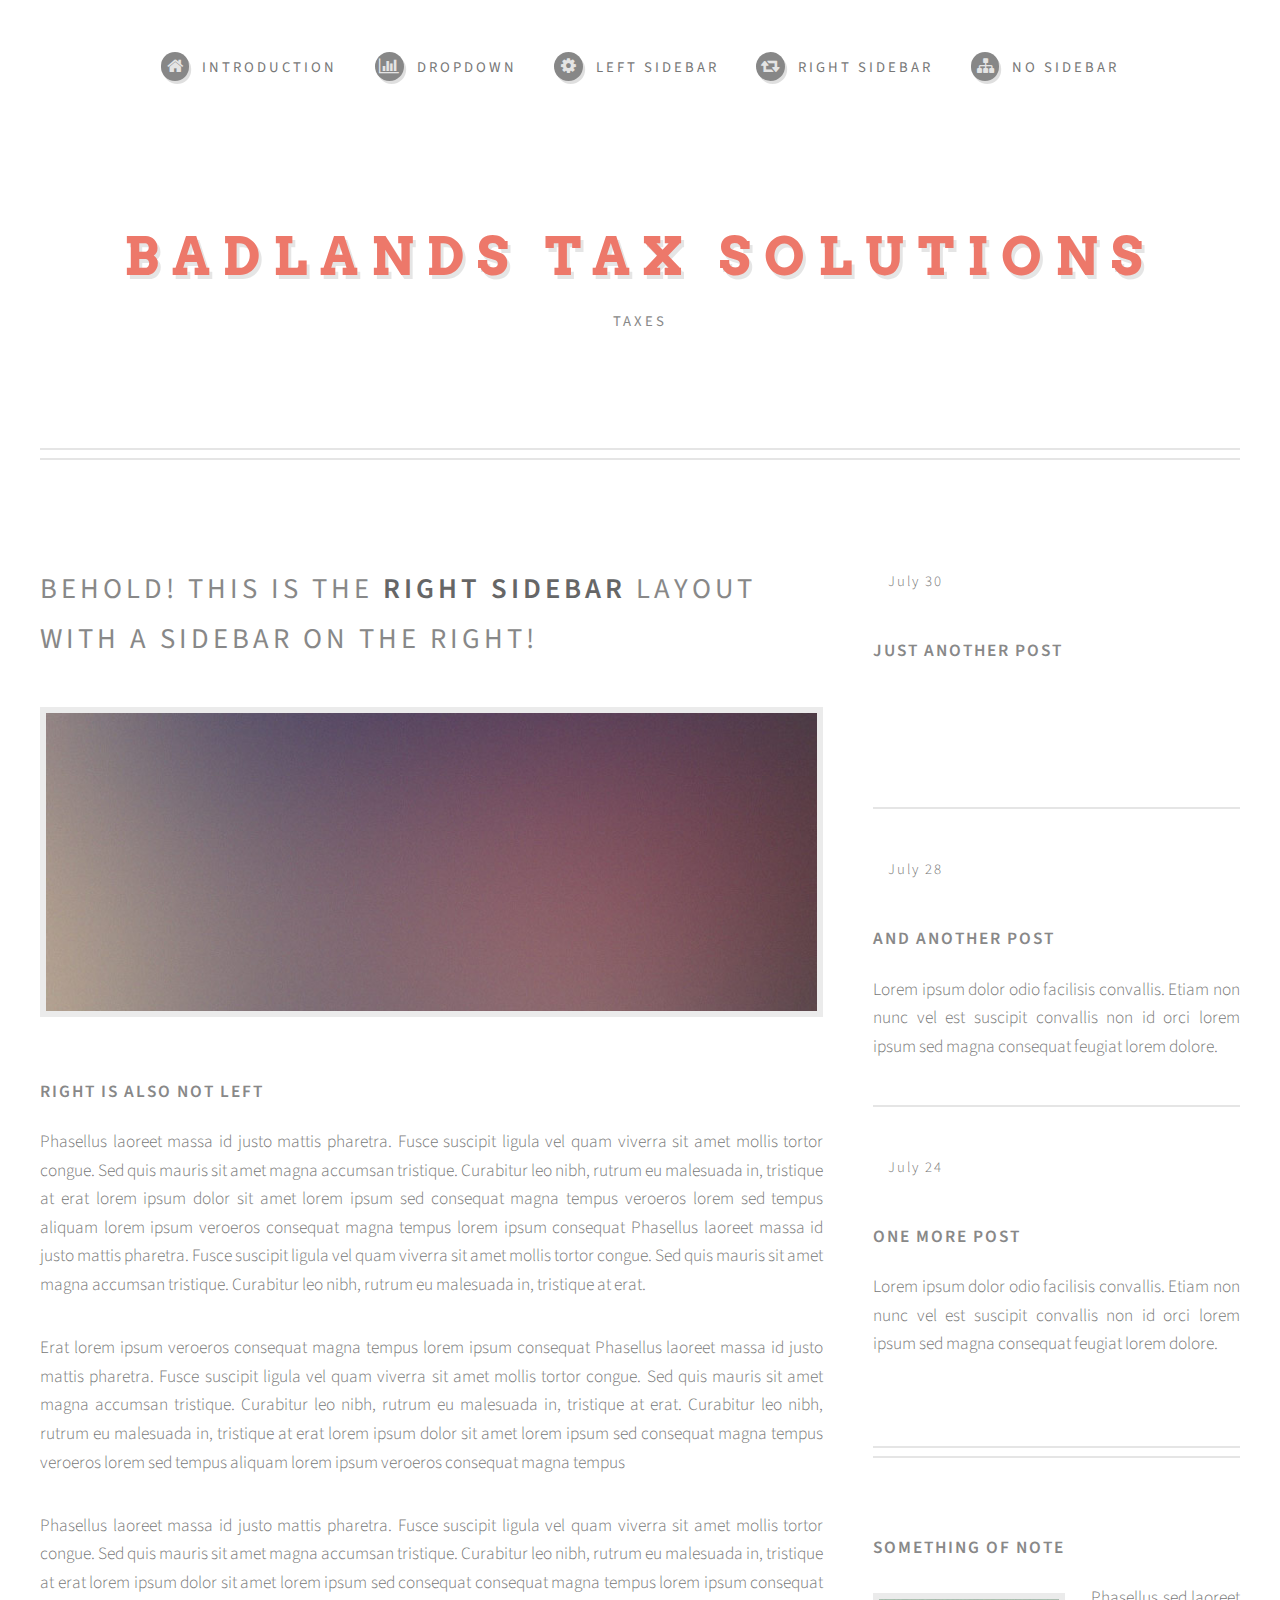
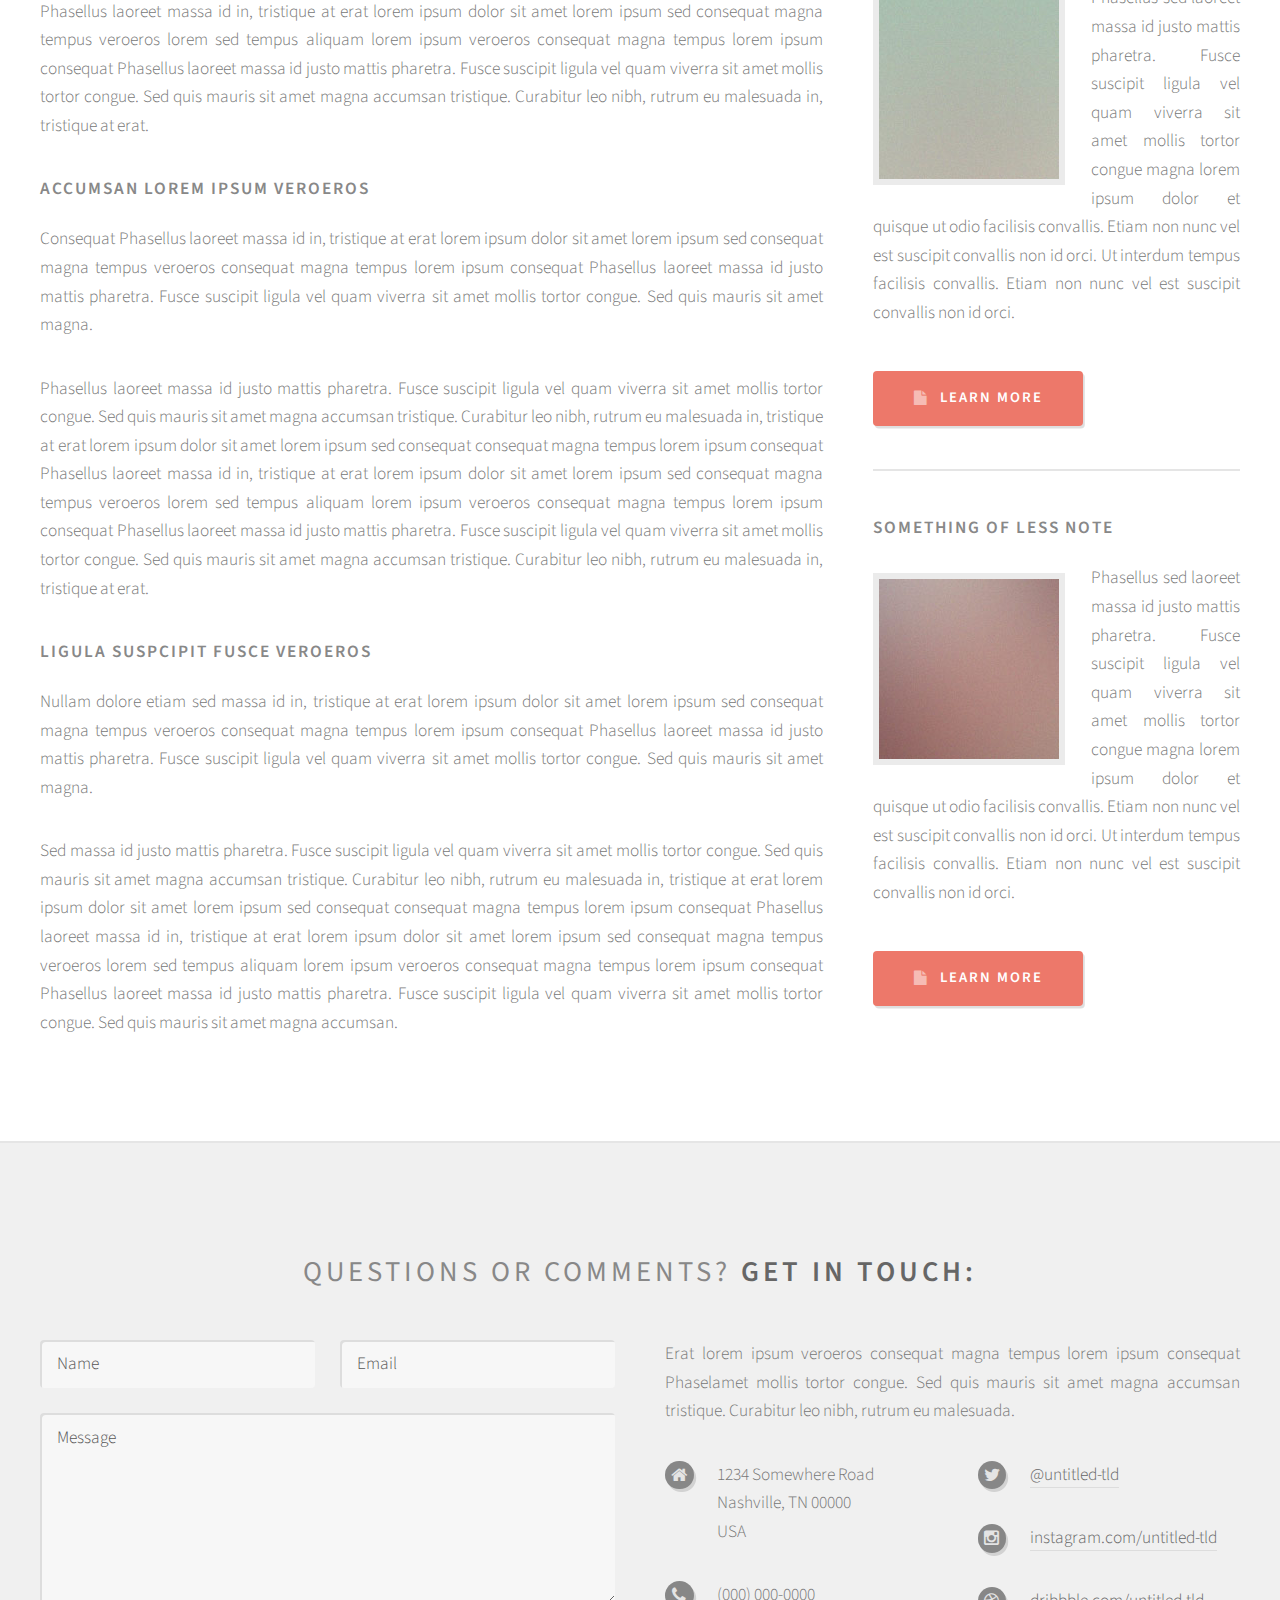
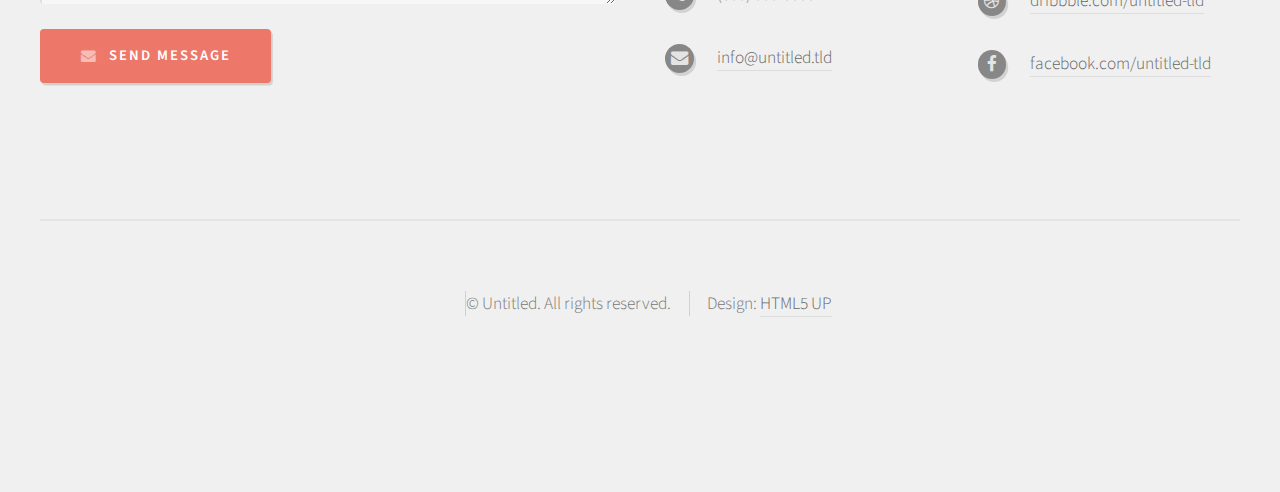
==== commit 79bd1f5e: "Testing adding facebook page-plugin" ====
--- a/right-sidebar.html
+++ b/right-sidebar.html
@@ -6,7 +6,7 @@
 -->
 <html>
 	<head>
-		<title>Right Sidebar - Strongly Typed by HTML5 UP</title>
+		<title>Badlands Tax Solutions</title>
 		<meta charset="utf-8" />
 		<meta name="viewport" content="width=device-width, initial-scale=1" />
 		<!--[if lte IE 8]><script src="assets/js/ie/html5shiv.js"></script><![endif]-->
@@ -14,6 +14,16 @@
 		<!--[if lte IE 8]><link rel="stylesheet" href="assets/css/ie8.css" /><![endif]-->
 	</head>
 	<body class="right-sidebar">
+		<!--Required for FaceBook feed -->
+		<div id="fb-root"></div>
+		<script>(function(d, s, id) {
+		  var js, fjs = d.getElementsByTagName(s)[0];
+		  if (d.getElementById(id)) return;
+		  js = d.createElement(s); js.id = id;
+		  js.src = "https://connect.facebook.net/en_US/sdk.js#xfbml=1&version=v2.5";
+		  fjs.parentNode.insertBefore(js, fjs);
+		}(document, 'script', 'facebook-jssdk'));</script>
+
 		<div id="page-wrapper">
 
 			<!-- Header -->
@@ -21,8 +31,8 @@
 					<div id="header" class="container">
 
 						<!-- Logo -->
-							<h1 id="logo"><a href="index.html">Strongly Typed</a></h1>
-							<p>A responsive HTML5 site template. Manufactured by HTML5 UP.</p>
+							<h1 id="logo"><a href="index.html">Badlands Tax Solutions</a></h1>
+							<p>Taxes</p>
 
 						<!-- Nav -->
 							<nav id="nav">
@@ -144,13 +154,12 @@
 												<li>
 
 													<!-- Excerpt -->
-														<article class="box excerpt">
+														<article class="box excerpt" style="min-height: 200px;">
 															<header>
 																<span class="date">July 30</span>
 																<h3><a href="#">Just another post</a></h3>
 															</header>
-															<p>Lorem ipsum dolor odio facilisis convallis. Etiam non nunc vel est
-															suscipit convallis non id orci lorem ipsum sed magna consequat feugiat lorem dolore.</p>
+															<div class="fb-page" data-href="https://www.facebook.com/IncidentView" data-width="300" data-height="300" data-tabs="timeline" data-small-header="false" data-adapt-container-width="false" data-hide-cover="false" data-show-facepile="false"></div>
 														</article>
 
 												</li>
@@ -323,4 +332,4 @@
 			<script src="assets/js/main.js"></script>
 
 	</body>
-</html>+</html>
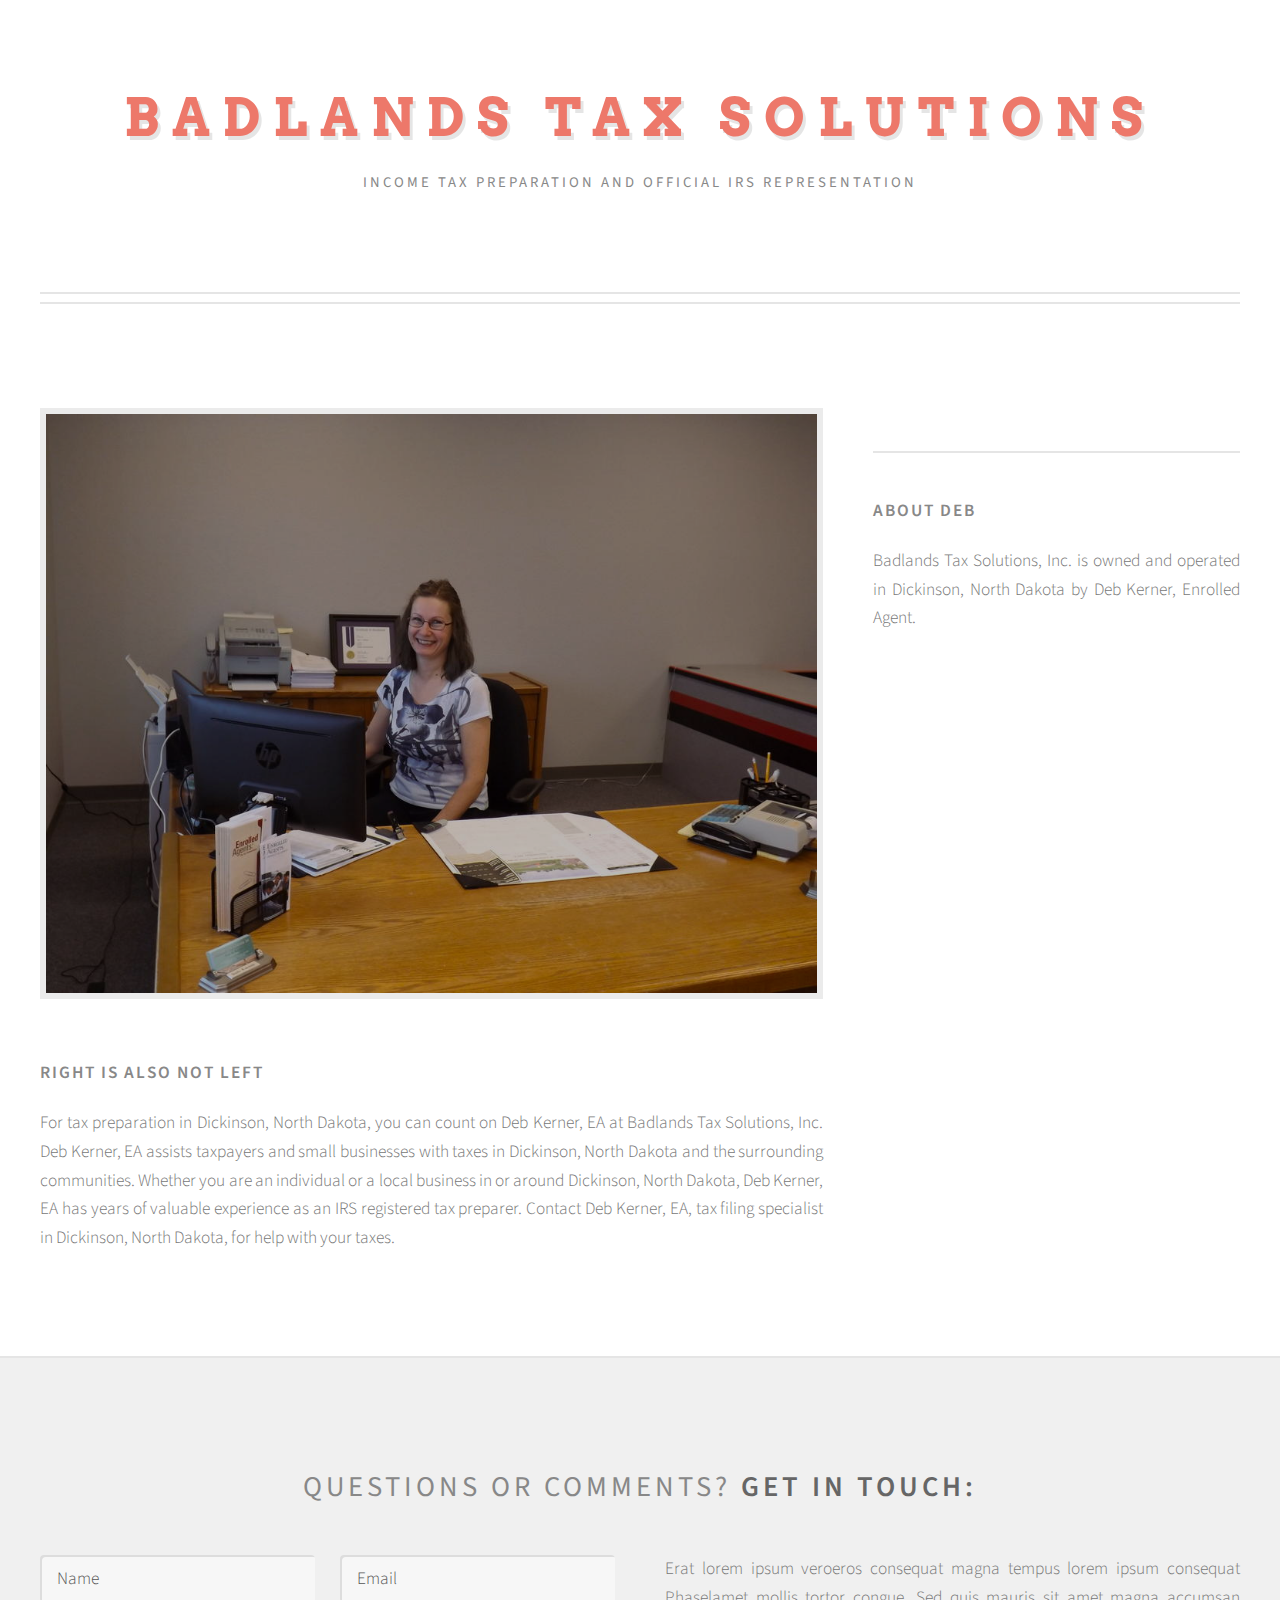
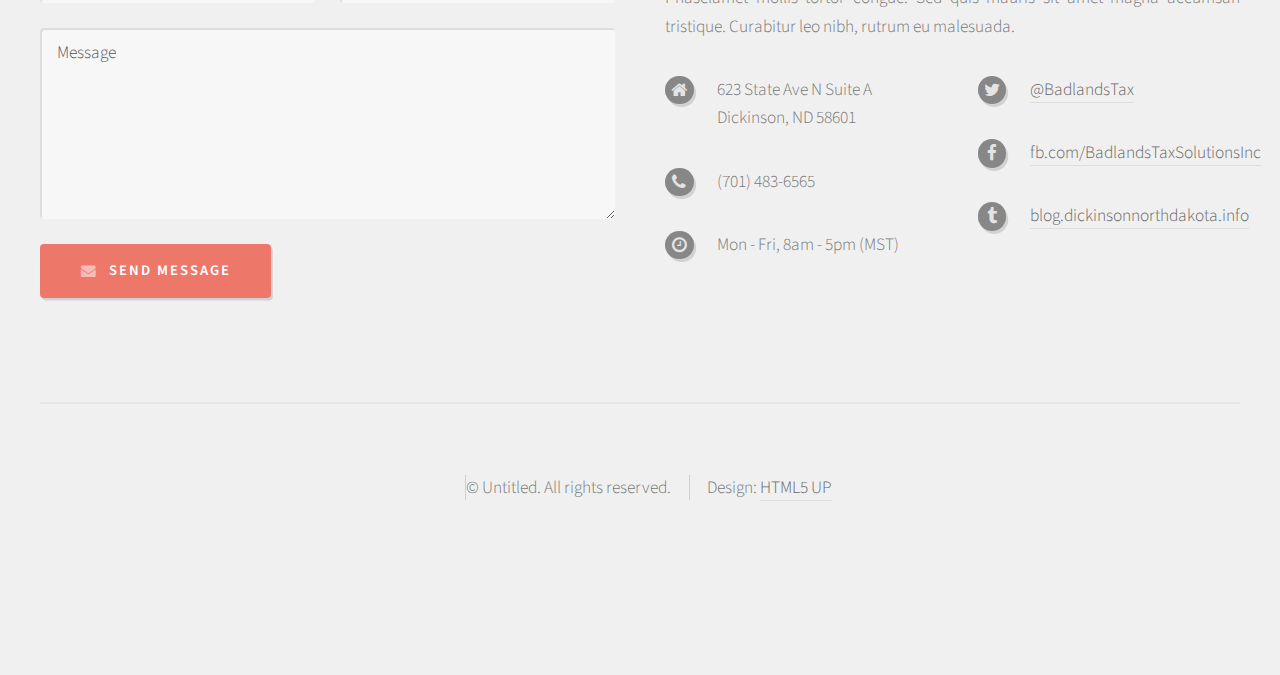
==== commit d9b1a563: "added image, filled in social media links, replaced some lorem ipsum" ====
--- a/right-sidebar.html
+++ b/right-sidebar.html
@@ -31,11 +31,11 @@
 					<div id="header" class="container">
 
 						<!-- Logo -->
-							<h1 id="logo"><a href="index.html">Badlands Tax Solutions</a></h1>
-							<p>Taxes</p>
+							<h1 id="logo"><a href="#">Badlands Tax Solutions</a></h1>
+							<p>Income Tax Preparation and Official IRS Representation</p>
 
 						<!-- Nav -->
-							<nav id="nav">
+							<!--<nav id="nav">
 								<ul>
 									<li><a class="icon fa-home" href="index.html"><span>Introduction</span></a></li>
 									<li>
@@ -59,7 +59,7 @@
 									<li><a class="icon fa-retweet" href="right-sidebar.html"><span>Right Sidebar</span></a></li>
 									<li><a class="icon fa-sitemap" href="no-sidebar.html"><span>No Sidebar</span></a></li>
 								</ul>
-							</nav>
+							</nav>-->
 
 					</div>
 				</div>
@@ -75,72 +75,16 @@
 									<!-- Post -->
 										<article class="box post">
 											<header>
-												<h2>Behold! This is the <strong>right sidebar</strong> layout<br />
-												with a sidebar on the right!</h2>
 											</header>
-											<span class="image featured"><img src="images/pic04.jpg" alt="" /></span>
+											<span class="image featured"><img src="images/deb-badlands-tax.jpg" alt="" /></span>
 											<h3>Right is also not left</h3>
-											<p>Phasellus laoreet massa id justo mattis pharetra. Fusce suscipit
-											ligula vel quam viverra sit amet mollis tortor congue. Sed quis mauris
-											sit amet magna accumsan tristique. Curabitur leo nibh, rutrum eu malesuada
-											in, tristique at erat lorem ipsum dolor sit amet lorem ipsum sed consequat
-											magna tempus veroeros lorem sed tempus aliquam lorem ipsum veroeros
-											consequat magna tempus lorem ipsum consequat Phasellus laoreet massa id
-											justo mattis pharetra. Fusce suscipit ligula vel quam viverra sit amet
-											mollis tortor congue. Sed quis mauris sit amet magna accumsan tristique.
-											Curabitur leo nibh, rutrum eu malesuada in, tristique at erat.</p>
-											<p>Erat lorem ipsum veroeros consequat magna tempus lorem ipsum consequat
-											Phasellus laoreet massa id justo mattis pharetra. Fusce suscipit ligula
-											vel quam viverra sit amet mollis tortor congue. Sed quis mauris sit amet
-											magna accumsan tristique. Curabitur leo nibh, rutrum eu malesuada in,
-											tristique at erat. Curabitur leo nibh, rutrum eu malesuada  in, tristique
-											at erat lorem ipsum dolor sit amet lorem ipsum sed consequat magna
-											tempus veroeros lorem sed tempus aliquam lorem ipsum veroeros consequat
-											magna tempus</p>
-											<p>Phasellus laoreet massa id justo mattis pharetra. Fusce suscipit
-											ligula vel quam viverra sit amet mollis tortor congue. Sed quis mauris
-											sit amet magna accumsan tristique. Curabitur leo nibh, rutrum eu malesuada
-											in, tristique at erat lorem ipsum dolor sit amet lorem ipsum sed consequat
-											consequat magna tempus lorem ipsum consequat Phasellus laoreet massa id
-											in, tristique at erat lorem ipsum dolor sit amet lorem ipsum sed consequat
-											magna tempus veroeros lorem sed tempus aliquam lorem ipsum veroeros
-											consequat magna tempus lorem ipsum consequat Phasellus laoreet massa id
-											justo mattis pharetra. Fusce suscipit ligula vel quam viverra sit amet
-											mollis tortor congue. Sed quis mauris sit amet magna accumsan tristique.
-											Curabitur leo nibh, rutrum eu malesuada in, tristique at erat.</p>
-											<h3>Accumsan lorem ipsum veroeros</h3>
-											<p>Consequat Phasellus laoreet massa id in, tristique at erat lorem
-											ipsum dolor sit amet lorem ipsum sed consequat magna tempus veroeros
-											consequat magna tempus lorem ipsum consequat Phasellus laoreet massa id
-											justo mattis pharetra. Fusce suscipit ligula vel quam viverra sit amet
-											mollis tortor congue. Sed quis mauris sit amet magna.</p>
-											<p>Phasellus laoreet massa id justo mattis pharetra. Fusce suscipit
-											ligula vel quam viverra sit amet mollis tortor congue. Sed quis mauris
-											sit amet magna accumsan tristique. Curabitur leo nibh, rutrum eu malesuada
-											in, tristique at erat lorem ipsum dolor sit amet lorem ipsum sed consequat
-											consequat magna tempus lorem ipsum consequat Phasellus laoreet massa id
-											in, tristique at erat lorem ipsum dolor sit amet lorem ipsum sed consequat
-											magna tempus veroeros lorem sed tempus aliquam lorem ipsum veroeros
-											consequat magna tempus lorem ipsum consequat Phasellus laoreet massa id
-											justo mattis pharetra. Fusce suscipit ligula vel quam viverra sit amet
-											mollis tortor congue. Sed quis mauris sit amet magna accumsan tristique.
-											Curabitur leo nibh, rutrum eu malesuada in, tristique at erat.</p>
-											<h3>Ligula suspcipit fusce veroeros</h3>
-											<p>Nullam dolore etiam sed massa id in, tristique at erat lorem
-											ipsum dolor sit amet lorem ipsum sed consequat magna tempus veroeros
-											consequat magna tempus lorem ipsum consequat Phasellus laoreet massa id
-											justo mattis pharetra. Fusce suscipit ligula vel quam viverra sit amet
-											mollis tortor congue. Sed quis mauris sit amet magna.</p>
-											<p>Sed massa id justo mattis pharetra. Fusce suscipit
-											ligula vel quam viverra sit amet mollis tortor congue. Sed quis mauris
-											sit amet magna accumsan tristique. Curabitur leo nibh, rutrum eu malesuada
-											in, tristique at erat lorem ipsum dolor sit amet lorem ipsum sed consequat
-											consequat magna tempus lorem ipsum consequat Phasellus laoreet massa id
-											in, tristique at erat lorem ipsum dolor sit amet lorem ipsum sed consequat
-											magna tempus veroeros lorem sed tempus aliquam lorem ipsum veroeros
-											consequat magna tempus lorem ipsum consequat Phasellus laoreet massa id
-											justo mattis pharetra. Fusce suscipit ligula vel quam viverra sit amet
-											mollis tortor congue. Sed quis mauris sit amet magna accumsan.</p>
+											<p>For tax preparation in Dickinson, North Dakota, you can count on Deb Kerner,
+												EA at Badlands Tax Solutions, Inc. Deb Kerner, EA assists taxpayers and small
+												businesses with taxes in Dickinson, North Dakota and the surrounding communities.
+												Whether you are an individual or a local business in or around Dickinson,
+												North Dakota, Deb Kerner, EA has years of valuable experience as an IRS
+												registered tax preparer. Contact Deb Kerner, EA, tax filing specialist in
+												Dickinson, North Dakota, for help with your taxes.</p>
 										</article>
 
 								</div>
@@ -154,12 +98,8 @@
 												<li>
 
 													<!-- Excerpt -->
-														<article class="box excerpt" style="min-height: 200px;">
-															<header>
-																<span class="date">July 30</span>
-																<h3><a href="#">Just another post</a></h3>
-															</header>
-															<div class="fb-page" data-href="https://www.facebook.com/IncidentView" data-width="300" data-height="300" data-tabs="timeline" data-small-header="false" data-adapt-container-width="false" data-hide-cover="false" data-show-facepile="false"></div>
+														<article class="box excerpt">
+															<div class="fb-page" data-href="https://www.facebook.com/BadlandsTaxSolutionsInc" data-tabs="timeline" data-small-header="false" data-adapt-container-width="true" data-hide-cover="false" data-show-facepile="false"></div>
 														</article>
 
 												</li>
@@ -168,66 +108,10 @@
 													<!-- Excerpt -->
 														<article class="box excerpt">
 															<header>
-																<span class="date">July 28</span>
-																<h3><a href="#">And another post</a></h3>
+																<h3><a href="#">About Deb</a></h3>
 															</header>
-															<p>Lorem ipsum dolor odio facilisis convallis. Etiam non nunc vel est
-															suscipit convallis non id orci lorem ipsum sed magna consequat feugiat lorem dolore.</p>
-														</article>
-
-												</li>
-												<li>
-
-													<!-- Excerpt -->
-														<article class="box excerpt">
-															<header>
-																<span class="date">July 24</span>
-																<h3><a href="#">One more post</a></h3>
-															</header>
-															<p>Lorem ipsum dolor odio facilisis convallis. Etiam non nunc vel est
-															suscipit convallis non id orci lorem ipsum sed magna consequat feugiat lorem dolore.</p>
-														</article>
-
-												</li>
-											</ul>
-										</section>
-
-									<!-- Highlights -->
-										<section>
-											<ul class="divided">
-												<li>
-
-													<!-- Highlight -->
-														<article class="box highlight">
-															<header>
-																<h3><a href="#">Something of note</a></h3>
-															</header>
-															<a href="#" class="image left"><img src="images/pic06.jpg" alt="" /></a>
-															<p>Phasellus  sed laoreet massa id justo mattis pharetra. Fusce suscipit ligula vel quam
-															viverra sit amet mollis tortor congue magna lorem ipsum dolor et quisque ut odio facilisis
-															convallis. Etiam non nunc vel est suscipit convallis non id orci. Ut interdum tempus
-															facilisis convallis. Etiam non nunc vel est suscipit convallis non id orci.</p>
-															<ul class="actions">
-																<li><a href="#" class="button icon fa-file">Learn More</a></li>
-															</ul>
-														</article>
-
-												</li>
-												<li>
-
-													<!-- Highlight -->
-														<article class="box highlight">
-															<header>
-																<h3><a href="#">Something of less note</a></h3>
-															</header>
-															<a href="#" class="image left"><img src="images/pic07.jpg" alt="" /></a>
-															<p>Phasellus  sed laoreet massa id justo mattis pharetra. Fusce suscipit ligula vel quam
-															viverra sit amet mollis tortor congue magna lorem ipsum dolor et quisque ut odio facilisis
-															convallis. Etiam non nunc vel est suscipit convallis non id orci. Ut interdum tempus
-															facilisis convallis. Etiam non nunc vel est suscipit convallis non id orci.</p>
-															<ul class="actions">
-																<li><a href="#" class="button icon fa-file">Learn More</a></li>
-															</ul>
+															<p>Badlands Tax Solutions, Inc. is owned and operated in Dickinson,
+																North Dakota by Deb Kerner, Enrolled Agent.</p>
 														</article>
 
 												</li>
@@ -280,31 +164,27 @@
 										<div class="6u 12u(mobile)">
 											<ul class="icons">
 												<li class="icon fa-home">
-													1234 Somewhere Road<br />
-													Nashville, TN 00000<br />
-													USA
+													623 State Ave N Suite A<br />
+													Dickinson, ND 58601
 												</li>
 												<li class="icon fa-phone">
-													(000) 000-0000
-												</li>
-												<li class="icon fa-envelope">
-													<a href="#">info@untitled.tld</a>
+													(701) 483-6565
+												</li>
+												<li class="icon fa-clock-o">
+													Mon - Fri, 8am - 5pm (MST)
 												</li>
 											</ul>
 										</div>
 										<div class="6u 12u(mobile)">
 											<ul class="icons">
 												<li class="icon fa-twitter">
-													<a href="#">@untitled-tld</a>
-												</li>
-												<li class="icon fa-instagram">
-													<a href="#">instagram.com/untitled-tld</a>
-												</li>
-												<li class="icon fa-dribbble">
-													<a href="#">dribbble.com/untitled-tld</a>
+													<a href="https://twitter.com/BadlandsTax">@BadlandsTax</a>
 												</li>
 												<li class="icon fa-facebook">
-													<a href="#">facebook.com/untitled-tld</a>
+													<a href="https://www.facebook.com/BadlandsTaxSolutionsInc">fb.com/BadlandsTaxSolutionsInc</a>
+												</li>
+												<li class="icon fa-tumblr">
+													<a href="http://blog.dickinsonnorthdakota.info">blog.dickinsonnorthdakota.info</a>
 												</li>
 											</ul>
 										</div>
--- a/assets/css/main.css
+++ b/assets/css/main.css
@@ -1846,7 +1846,7 @@
 		/* Header */
 
 			#header {
-				padding: 14em 0 7em 0;
+				padding: 6em 0 6em 0;
 			}
 
 				#header h1 {
@@ -2486,4 +2486,4 @@
 				padding-top: 2em;
 			}
 
-	}+	}
